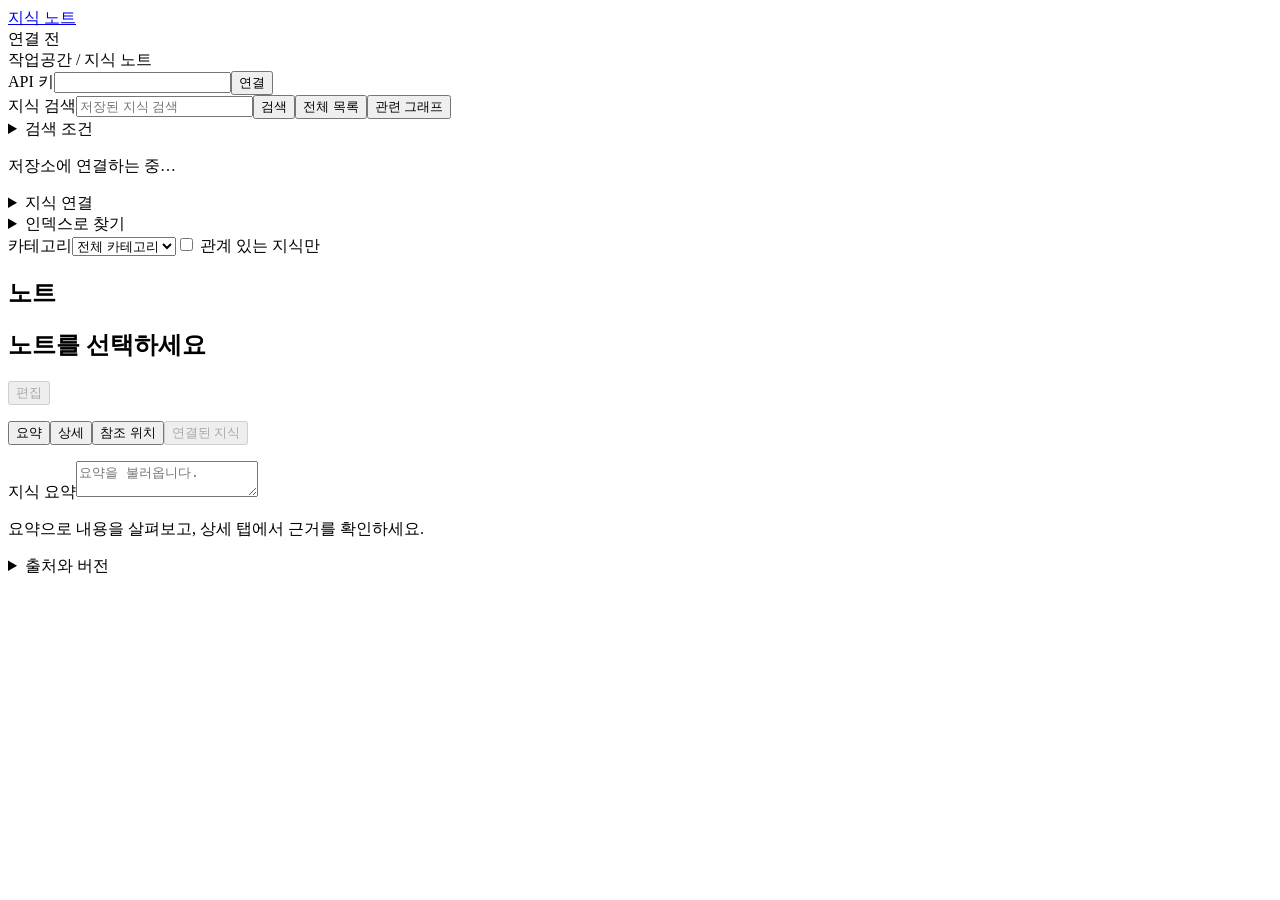
==== knowledge_app/static/index.html @ 1f32ef2a "Prepare Agent Knowledge for Oracle ADB public preview" ====
<!doctype html>
<html lang="ko">
<head><meta charset="utf-8"><meta name="viewport" content="width=device-width,initial-scale=1"><title>Agent Knowledge for Oracle ADB · 지식 노트</title><link rel="stylesheet" href="/knowledge-assets/common.css"><link rel="stylesheet" href="/knowledge-assets/style.css"><script defer src="/knowledge-assets/app.js"></script></head>
<body>
<header class="app-header"><a class="brand" href="/knowledge">지식 노트</a><div class="header-tools"><span id="connection">연결 전</span><div id="connected" hidden><button id="disconnect">로그아웃</button></div></div></header>
<main class="page-content">
<div class="breadcrumb">작업공간 / 지식 노트</div>
<form id="connect-form"><label for="token">API 키</label><input id="token" type="password" autocomplete="off" required><button>연결</button></form>
<form id="search-form" class="panel"><label class="sr-only" for="query">지식 검색</label><input id="query" type="search" maxlength="2000" placeholder="저장된 지식 검색"><button id="search-button" class="primary">검색</button><button id="browse" type="button">전체 목록</button><button id="search-graph" type="button">관련 그래프</button><details><summary>검색 조건</summary><div class="filters"><label>범위<input id="scope" placeholder="전체 · project:vector_knowledge" maxlength="108"></label><label>종류<select id="kind"><option value="">전체</option><option value="DOCUMENT">문서</option><option value="DECISION">결정</option><option value="PREFERENCE">선호</option><option value="FACT">사실</option><option value="PROCEDURE">절차</option><option value="EPISODE">경험</option></select></label></div></details></form>
<p id="status" role="status" aria-live="polite">저장소에 연결하는 중…</p>
<details id="graph-review-panel" class="panel"><summary>지식 연결</summary><p>근거를 검토한 관계는 자동으로 연결합니다. 잘못된 연결은 수정하거나 해제하세요. 대상이 모호한 경우만 확인을 기다립니다.</p><div class="index-controls"><button id="graph-proposals-load" type="button">전체 연결</button><button id="graph-proposals-note" type="button">선택한 노트 연결</button><button id="graph-runs-load" type="button">추출 처리 내역</button><button id="graph-extract-note" type="button">선택한 노트 추출</button></div><p id="graph-review-status" role="status"></p><div id="graph-proposals"></div><button id="graph-proposals-more" type="button" hidden>다음 연결</button></details>
<div class="workspace panel">
<aside aria-label="노트 목록"><details id="index-browser"><summary>인덱스로 찾기</summary><div class="index-controls"><button id="index-load">인덱스 목록</button><button id="unfiled">미분류 지식</button></div><div id="index-catalog"></div><button id="index-more" hidden>다음 인덱스</button></details><label for="category">카테고리</label><select id="category"><option value="">전체 카테고리</option></select><label class="relation-filter"><input id="has-relations" type="checkbox"> 관계 있는 지식만</label><div class="list-heading"><h2 id="results-title">노트</h2><span id="count"></span></div><button id="search-result-graph" hidden>검색 결과의 관계 보기</button><div id="results"></div><nav id="pagination" hidden aria-label="목록 페이지"><button id="previous">이전</button><span id="page-number"></span><button id="next">다음</button></nav></aside>
<section id="reader" aria-labelledby="reader-title"><div class="note-heading"><h2 id="reader-title">노트를 선택하세요</h2><span id="edit-origin" hidden></span><div class="actions"><button id="edit" disabled>편집</button><button id="cancel" hidden>취소</button><button id="save" class="primary" hidden>저장</button><button id="check-job" hidden>색인 상태 확인</button></div></div><p id="note-status" role="status" aria-live="polite"></p><div class="note-tabs" role="group" aria-label="노트 보기"><button id="show-summary" aria-pressed="true">요약</button><button id="show-source" aria-pressed="false">상세</button><button id="show-references" aria-pressed="false">참조 위치</button><button id="show-workflow" aria-pressed="false" disabled>연결된 지식 <span id="flow-count"></span></button></div><section id="summary-view"><p id="summary-kind"></p><label class="sr-only" for="reader-summary">지식 요약</label><textarea id="reader-summary" readonly maxlength="2000" placeholder="요약을 불러옵니다."></textarea><p class="flow-help">요약으로 내용을 살펴보고, 상세 탭에서 근거를 확인하세요.</p></section><section id="references-view" hidden><p id="reference-status"></p><h3>연결된 인덱스</h3><div id="reference-indexes"></div><button id="references-more" hidden>다음 연결</button><h3>원본 위치</h3><pre id="reference-sources"></pre><button id="download-original" disabled>원본 다운로드</button><p class="flow-help">로컬 파일은 기록된 머신에서 확인해야 합니다. 원본 위치의 접근 가능 여부는 자동 확인하지 않습니다.</p></section><div id="source-view" hidden><div class="editor-toolbar"><span id="line-count">0줄</span><label>들여쓰기 <select id="indent-size"><option value="2">2칸</option><option value="4" selected>4칸</option></select></label><label><input id="wrap-lines" type="checkbox" checked> 자동 줄바꿈</label><span>Tab / Shift+Tab · 들여쓰기</span></div><div class="code-editor wrapped"><pre id="line-numbers" aria-hidden="true">1</pre><label class="sr-only" for="reader-body">노트 원문</label><textarea id="reader-body" readonly spellcheck="false" placeholder="왼쪽 목록에서 노트를 선택하세요." wrap="soft"></textarea></div></div><section id="workflow-view" hidden aria-label="업무 흐름 그래프"><details id="graph-options"><summary>조회 조건 변경</summary><form id="graph-form" class="graph-filters"><label>조회 시점<select id="graph-time-mode"><option value="current">현재</option><option value="custom">과거 시점 지정</option></select></label><label>업무 기준 시점 (내 시간대)<input id="valid-at" type="datetime-local" step="1" disabled required></label><label>당시 기록 시점 (내 시간대)<input id="known-at" type="datetime-local" step="1" disabled required></label><label class="graph-scopes">프로젝트 범위<input id="graph-scopes" placeholder="비우면 내 전체 지식" maxlength="1100"></label><label><input id="include-undated" type="checkbox" checked> 시점 미상 포함</label><button>조회 조건 적용</button><button id="graph-reset" type="button">현재 정보로 초기화</button></form></details><p id="graph-context"></p><p id="workflow-status" role="status"></p><div id="workflow-canvas"></div><p class="flow-help">관계를 선택하면 적용 기간과 원문 근거를 볼 수 있습니다. 프로젝트 범위를 비우면 내 전체 지식을 조회합니다.</p><div id="workflow-relations" aria-label="업무 관계"></div><blockquote id="workflow-evidence" hidden></blockquote></section><details id="source-details"><summary>출처와 버전</summary><pre id="reader-meta"></pre></details></section>
</div></main></body></html>
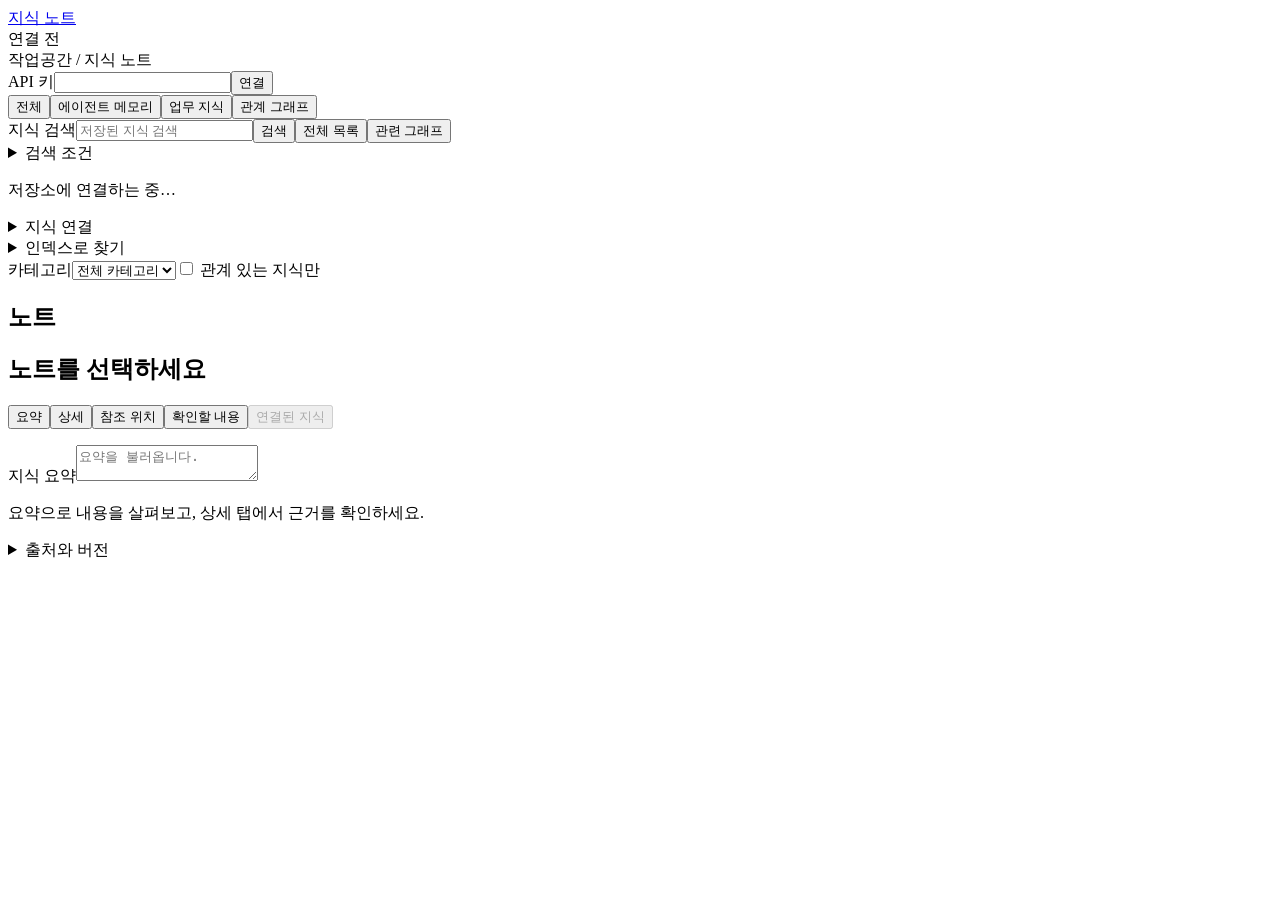
==== commit 81f5efc9: "feat: integrate Oracle agent memory with versioned evidence and graph retrieval" ====
--- a/knowledge_app/static/index.html
+++ b/knowledge_app/static/index.html
@@ -6,10 +6,15 @@
 <main class="page-content">
 <div class="breadcrumb">작업공간 / 지식 노트</div>
 <form id="connect-form"><label for="token">API 키</label><input id="token" type="password" autocomplete="off" required><button>연결</button></form>
+<nav id="store-tabs" class="note-tabs" aria-label="저장소 종류"><button data-store="all" aria-pressed="false">전체</button><button data-store="memory" aria-pressed="false">에이전트 메모리</button><button data-store="knowledge" aria-pressed="true">업무 지식</button><button data-store="graph" aria-pressed="false">관계 그래프</button></nav>
 <form id="search-form" class="panel"><label class="sr-only" for="query">지식 검색</label><input id="query" type="search" maxlength="2000" placeholder="저장된 지식 검색"><button id="search-button" class="primary">검색</button><button id="browse" type="button">전체 목록</button><button id="search-graph" type="button">관련 그래프</button><details><summary>검색 조건</summary><div class="filters"><label>범위<input id="scope" placeholder="전체 · project:vector_knowledge" maxlength="108"></label><label>종류<select id="kind"><option value="">전체</option><option value="DOCUMENT">문서</option><option value="DECISION">결정</option><option value="PREFERENCE">선호</option><option value="FACT">사실</option><option value="PROCEDURE">절차</option><option value="EPISODE">경험</option></select></label></div></details></form>
 <p id="status" role="status" aria-live="polite">저장소에 연결하는 중…</p>
-<details id="graph-review-panel" class="panel"><summary>지식 연결</summary><p>근거를 검토한 관계는 자동으로 연결합니다. 잘못된 연결은 수정하거나 해제하세요. 대상이 모호한 경우만 확인을 기다립니다.</p><div class="index-controls"><button id="graph-proposals-load" type="button">전체 연결</button><button id="graph-proposals-note" type="button">선택한 노트 연결</button><button id="graph-runs-load" type="button">추출 처리 내역</button><button id="graph-extract-note" type="button">선택한 노트 추출</button></div><p id="graph-review-status" role="status"></p><div id="graph-proposals"></div><button id="graph-proposals-more" type="button" hidden>다음 연결</button></details>
+<section id="memory-panel" class="panel" hidden aria-label="에이전트 메모리">
+<h2>에이전트 메모리</h2><p>경험·선호 기억 · 업무 지식과 별도 저장소 · 입력과 이름 변경은 MCP에서</p>
+<div class="filters"><label>에이전트<select id="memory-agent"><option value="">내 전체 에이전트</option></select></label><label>대화<select id="memory-thread"><option value="">내 전체 대화</option></select></label><label><input type="checkbox" id="memory-history">과거 기록 포함</label></div>
+<p id="memory-status" role="status"></p><div class="memory-workspace"><aside><div id="memory-results"></div><nav aria-label="메모리 페이지"><button id="memory-prev">이전</button><span id="memory-page"></span><button id="memory-next">다음</button></nav></aside><article><h3 id="memory-title">메모리를 선택하세요</h3><pre id="memory-meta"></pre><pre id="memory-body"></pre><h3>근거 지식</h3><p id="memory-evidence-status" role="status"></p><div id="memory-evidence"></div><button id="memory-evidence-more" hidden>다음 근거</button><h3>기억 간 관계</h3><p id="memory-graph-status" role="status"></p><div id="memory-graph"></div><div id="memory-edges"></div></article></div></section>
+<details id="graph-review-panel" class="panel"><summary>지식 연결</summary><p>관계와 처리 내역을 조회합니다. 저장·수정·관계 검토는 Codex·Claude의 MCP 도구로 진행합니다.</p><div class="index-controls"><button id="graph-proposals-load" type="button">전체 연결</button><button id="graph-proposals-note" type="button">선택한 노트 연결</button><button id="graph-runs-load" type="button">추출 처리 내역</button><button id="graph-extract-note" type="button" hidden>선택한 노트 추출</button></div><p id="graph-review-status" role="status"></p><div id="graph-proposals"></div><button id="graph-proposals-more" type="button" hidden>다음 연결</button></details>
 <div class="workspace panel">
 <aside aria-label="노트 목록"><details id="index-browser"><summary>인덱스로 찾기</summary><div class="index-controls"><button id="index-load">인덱스 목록</button><button id="unfiled">미분류 지식</button></div><div id="index-catalog"></div><button id="index-more" hidden>다음 인덱스</button></details><label for="category">카테고리</label><select id="category"><option value="">전체 카테고리</option></select><label class="relation-filter"><input id="has-relations" type="checkbox"> 관계 있는 지식만</label><div class="list-heading"><h2 id="results-title">노트</h2><span id="count"></span></div><button id="search-result-graph" hidden>검색 결과의 관계 보기</button><div id="results"></div><nav id="pagination" hidden aria-label="목록 페이지"><button id="previous">이전</button><span id="page-number"></span><button id="next">다음</button></nav></aside>
-<section id="reader" aria-labelledby="reader-title"><div class="note-heading"><h2 id="reader-title">노트를 선택하세요</h2><span id="edit-origin" hidden></span><div class="actions"><button id="edit" disabled>편집</button><button id="cancel" hidden>취소</button><button id="save" class="primary" hidden>저장</button><button id="check-job" hidden>색인 상태 확인</button></div></div><p id="note-status" role="status" aria-live="polite"></p><div class="note-tabs" role="group" aria-label="노트 보기"><button id="show-summary" aria-pressed="true">요약</button><button id="show-source" aria-pressed="false">상세</button><button id="show-references" aria-pressed="false">참조 위치</button><button id="show-workflow" aria-pressed="false" disabled>연결된 지식 <span id="flow-count"></span></button></div><section id="summary-view"><p id="summary-kind"></p><label class="sr-only" for="reader-summary">지식 요약</label><textarea id="reader-summary" readonly maxlength="2000" placeholder="요약을 불러옵니다."></textarea><p class="flow-help">요약으로 내용을 살펴보고, 상세 탭에서 근거를 확인하세요.</p></section><section id="references-view" hidden><p id="reference-status"></p><h3>연결된 인덱스</h3><div id="reference-indexes"></div><button id="references-more" hidden>다음 연결</button><h3>원본 위치</h3><pre id="reference-sources"></pre><button id="download-original" disabled>원본 다운로드</button><p class="flow-help">로컬 파일은 기록된 머신에서 확인해야 합니다. 원본 위치의 접근 가능 여부는 자동 확인하지 않습니다.</p></section><div id="source-view" hidden><div class="editor-toolbar"><span id="line-count">0줄</span><label>들여쓰기 <select id="indent-size"><option value="2">2칸</option><option value="4" selected>4칸</option></select></label><label><input id="wrap-lines" type="checkbox" checked> 자동 줄바꿈</label><span>Tab / Shift+Tab · 들여쓰기</span></div><div class="code-editor wrapped"><pre id="line-numbers" aria-hidden="true">1</pre><label class="sr-only" for="reader-body">노트 원문</label><textarea id="reader-body" readonly spellcheck="false" placeholder="왼쪽 목록에서 노트를 선택하세요." wrap="soft"></textarea></div></div><section id="workflow-view" hidden aria-label="업무 흐름 그래프"><details id="graph-options"><summary>조회 조건 변경</summary><form id="graph-form" class="graph-filters"><label>조회 시점<select id="graph-time-mode"><option value="current">현재</option><option value="custom">과거 시점 지정</option></select></label><label>업무 기준 시점 (내 시간대)<input id="valid-at" type="datetime-local" step="1" disabled required></label><label>당시 기록 시점 (내 시간대)<input id="known-at" type="datetime-local" step="1" disabled required></label><label class="graph-scopes">프로젝트 범위<input id="graph-scopes" placeholder="비우면 내 전체 지식" maxlength="1100"></label><label><input id="include-undated" type="checkbox" checked> 시점 미상 포함</label><button>조회 조건 적용</button><button id="graph-reset" type="button">현재 정보로 초기화</button></form></details><p id="graph-context"></p><p id="workflow-status" role="status"></p><div id="workflow-canvas"></div><p class="flow-help">관계를 선택하면 적용 기간과 원문 근거를 볼 수 있습니다. 프로젝트 범위를 비우면 내 전체 지식을 조회합니다.</p><div id="workflow-relations" aria-label="업무 관계"></div><blockquote id="workflow-evidence" hidden></blockquote></section><details id="source-details"><summary>출처와 버전</summary><pre id="reader-meta"></pre></details></section>
+<section id="reader" aria-labelledby="reader-title"><div class="note-heading"><h2 id="reader-title">노트를 선택하세요</h2><span id="edit-origin" hidden></span><div class="actions"><button id="edit" disabled hidden>편집</button><button id="cancel" hidden>취소</button><button id="save" class="primary" hidden>저장</button><button id="check-job" hidden>색인 상태 확인</button></div></div><p id="note-status" role="status" aria-live="polite"></p><div class="note-tabs" role="group" aria-label="노트 보기"><button id="show-summary" aria-pressed="true">요약</button><button id="show-source" aria-pressed="false">상세</button><button id="show-references" aria-pressed="false">참조 위치</button><button id="show-capture" aria-pressed="false">확인할 내용 <span id="capture-count"></span></button><button id="show-workflow" aria-pressed="false" disabled>연결된 지식 <span id="flow-count"></span></button></div><section id="summary-view"><p id="summary-kind"></p><label class="sr-only" for="reader-summary">지식 요약</label><textarea id="reader-summary" readonly maxlength="2000" placeholder="요약을 불러옵니다."></textarea><p class="flow-help">요약으로 내용을 살펴보고, 상세 탭에서 근거를 확인하세요.</p></section><section id="references-view" hidden><p id="reference-status"></p><h3>연결된 인덱스</h3><div id="reference-indexes"></div><button id="references-more" hidden>다음 연결</button><h3>관련 에이전트 메모리</h3><p id="note-memory-status"></p><div id="note-memories"></div><button id="note-memories-more" hidden>다음 기억</button><h3>원본 위치</h3><pre id="reference-sources"></pre><button id="download-original" disabled>원본 다운로드</button><p class="flow-help">로컬 파일은 기록된 머신에서 확인해야 합니다. 원본 위치의 접근 가능 여부는 자동 확인하지 않습니다.</p></section><div id="source-view" hidden><div class="editor-toolbar"><span id="line-count">0줄</span><label>들여쓰기 <select id="indent-size"><option value="2">2칸</option><option value="4" selected>4칸</option></select></label><label><input id="wrap-lines" type="checkbox" checked> 자동 줄바꿈</label><span>Tab / Shift+Tab · 들여쓰기</span></div><div class="code-editor wrapped"><pre id="line-numbers" aria-hidden="true">1</pre><label class="sr-only" for="reader-body">노트 원문</label><textarea id="reader-body" readonly spellcheck="false" placeholder="왼쪽 목록에서 노트를 선택하세요." wrap="soft"></textarea></div></div><section id="workflow-view" hidden aria-label="업무 흐름 그래프"><details id="graph-options"><summary>조회 조건 변경</summary><form id="graph-form" class="graph-filters"><label>조회 시점<select id="graph-time-mode"><option value="current">현재</option><option value="custom">과거 시점 지정</option></select></label><label>업무 기준 시점 (내 시간대)<input id="valid-at" type="datetime-local" step="1" disabled required></label><label>당시 기록 시점 (내 시간대)<input id="known-at" type="datetime-local" step="1" disabled required></label><label class="graph-scopes">프로젝트 범위<input id="graph-scopes" placeholder="비우면 내 전체 지식" maxlength="1100"></label><label><input id="include-undated" type="checkbox" checked> 시점 미상 포함</label><button>조회 조건 적용</button><button id="graph-reset" type="button">현재 정보로 초기화</button></form></details><p id="graph-context"></p><p id="workflow-status" role="status"></p><div id="workflow-canvas"></div><p class="flow-help">관계를 선택하면 적용 기간과 원문 근거를 볼 수 있습니다. 프로젝트 범위를 비우면 내 전체 지식을 조회합니다.</p><div id="workflow-relations" aria-label="업무 관계"></div><blockquote id="workflow-evidence" hidden></blockquote></section><section id="capture-view" hidden aria-label="지식 수집 질문과 답변"><p id="capture-status" role="status" aria-live="polite"></p><p class="flow-help">조회 전용입니다. 질문에 대한 답변과 지식 변경은 Codex·Claude에서 MCP로 진행하세요.</p><div id="capture-content"></div><button id="capture-refresh" type="button">다시 확인</button></section><details id="source-details"><summary>출처와 버전</summary><pre id="reader-meta"></pre></details></section>
 </div></main></body></html>
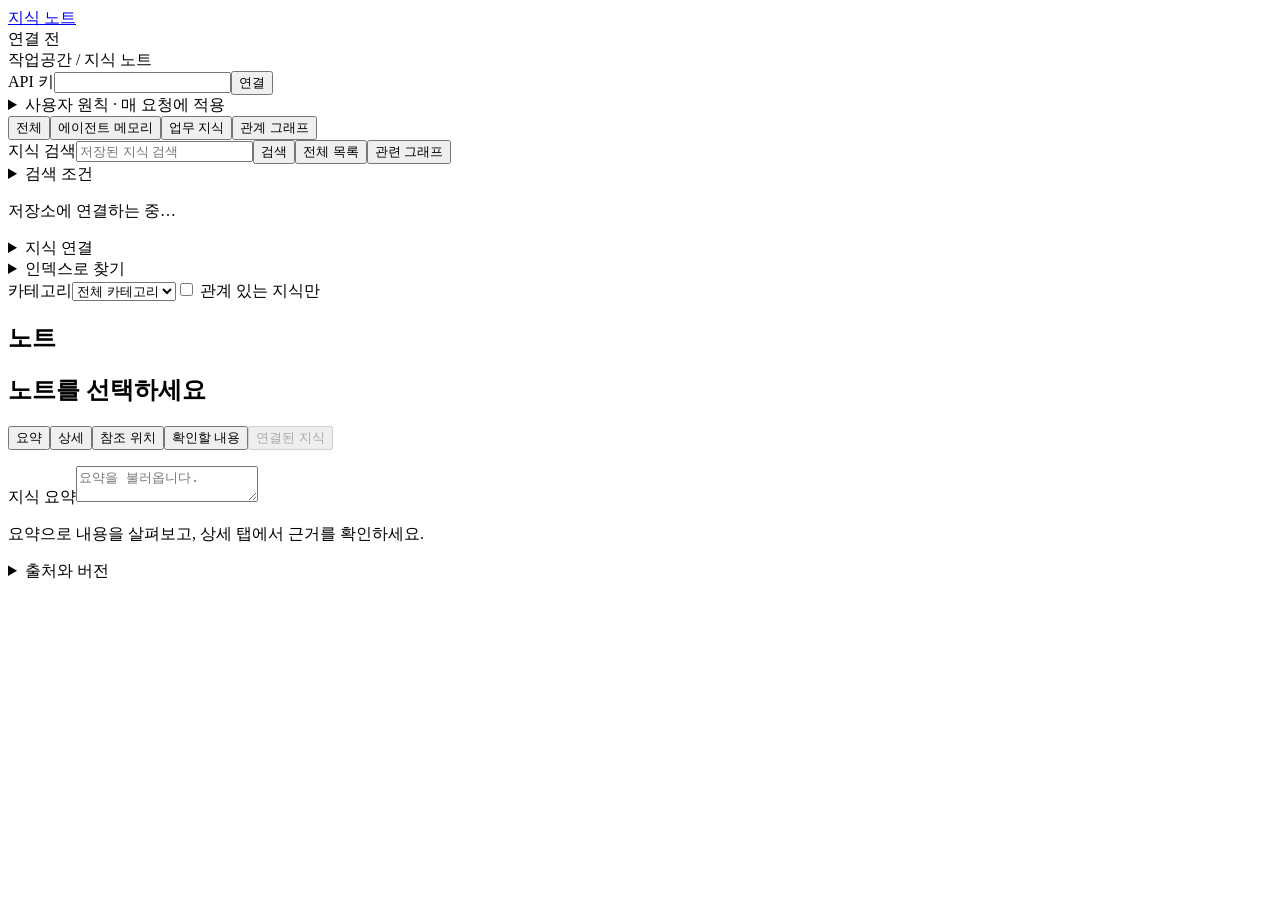
==== commit 063a9cc4: "feat: manage approved user principles and inject them on every memory hook" ====
--- a/knowledge_app/static/index.html
+++ b/knowledge_app/static/index.html
@@ -6,6 +6,16 @@
 <main class="page-content">
 <div class="breadcrumb">작업공간 / 지식 노트</div>
 <form id="connect-form"><label for="token">API 키</label><input id="token" type="password" autocomplete="off" required><button>연결</button></form>
+<details id="principles-panel" class="panel"><summary>사용자 원칙 · 매 요청에 적용</summary>
+<p>기억 검색과 별도로 항상 전달할 원칙입니다. 변경 후 ‘승인하고 적용’을 누르세요. 모델의 준수를 보장하거나 시스템 지침을 대체하지 않습니다.</p>
+<div class="index-controls"><button id="principles-load" type="button">저장된 원칙 불러오기</button><button id="principles-defaults" type="button">기본 6개 초안 추가</button><button id="principles-add" type="button">직접 추가</button></div>
+<label>추천 원칙<select id="principles-suggestion"><option value="facts">확인 수준 구분</option><option value="context">기존 맥락 유지</option><option value="verify">완료 확인</option></select></label><button id="principles-suggest" type="button">선택한 추천을 초안에 추가</button>
+<p id="principles-status" role="status"></p><div id="principles-rules"></div>
+<label>변경 이유<input id="principles-note" maxlength="500" placeholder="무엇을 바꿨는지 적어 주세요"></label>
+<button id="principles-save" type="button" disabled>승인하고 적용</button>
+<details><summary>적용 문구 미리보기</summary><label>프로젝트 범위<input id="principles-preview-scope" placeholder="project:example"></label><pre id="principles-preview"></pre></details>
+<details><summary>변경 이력</summary><button id="principles-history-load" type="button">이력 불러오기</button><div id="principles-history"></div><button id="principles-history-more" type="button" hidden>다음 이력</button></details>
+</details>
 <nav id="store-tabs" class="note-tabs" aria-label="저장소 종류"><button data-store="all" aria-pressed="false">전체</button><button data-store="memory" aria-pressed="false">에이전트 메모리</button><button data-store="knowledge" aria-pressed="true">업무 지식</button><button data-store="graph" aria-pressed="false">관계 그래프</button></nav>
 <form id="search-form" class="panel"><label class="sr-only" for="query">지식 검색</label><input id="query" type="search" maxlength="2000" placeholder="저장된 지식 검색"><button id="search-button" class="primary">검색</button><button id="browse" type="button">전체 목록</button><button id="search-graph" type="button">관련 그래프</button><details><summary>검색 조건</summary><div class="filters"><label>범위<input id="scope" placeholder="전체 · project:vector_knowledge" maxlength="108"></label><label>종류<select id="kind"><option value="">전체</option><option value="DOCUMENT">문서</option><option value="DECISION">결정</option><option value="PREFERENCE">선호</option><option value="FACT">사실</option><option value="PROCEDURE">절차</option><option value="EPISODE">경험</option></select></label></div></details></form>
 <p id="status" role="status" aria-live="polite">저장소에 연결하는 중…</p>
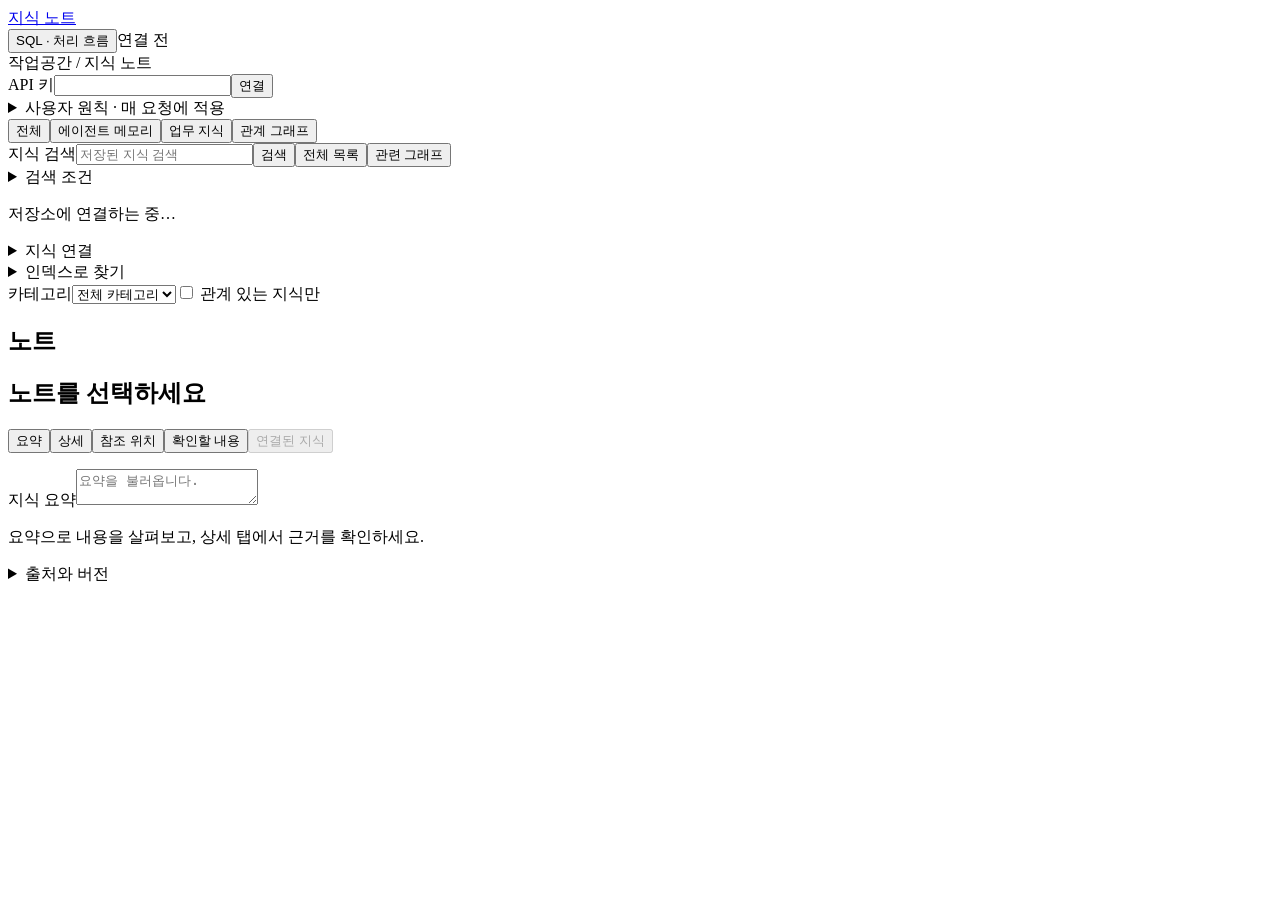
==== commit 8c715aae: "feat: explain SQL and operation boundaries in notes web UI" ====
--- a/knowledge_app/static/index.html
+++ b/knowledge_app/static/index.html
@@ -2,7 +2,7 @@
 <html lang="ko">
 <head><meta charset="utf-8"><meta name="viewport" content="width=device-width,initial-scale=1"><title>Agent Knowledge for Oracle ADB · 지식 노트</title><link rel="stylesheet" href="/knowledge-assets/common.css"><link rel="stylesheet" href="/knowledge-assets/style.css"><script defer src="/knowledge-assets/app.js"></script></head>
 <body>
-<header class="app-header"><a class="brand" href="/knowledge">지식 노트</a><div class="header-tools"><span id="connection">연결 전</span><div id="connected" hidden><button id="disconnect">로그아웃</button></div></div></header>
+<header class="app-header"><a class="brand" href="/knowledge">지식 노트</a><div class="header-tools"><button id="sql-guide-toggle" type="button" aria-expanded="false" aria-controls="sql-guide">SQL · 처리 흐름</button><span id="connection">연결 전</span><div id="connected" hidden><button id="disconnect">로그아웃</button></div></div></header>
 <main class="page-content">
 <div class="breadcrumb">작업공간 / 지식 노트</div>
 <form id="connect-form"><label for="token">API 키</label><input id="token" type="password" autocomplete="off" required><button>연결</button></form>
@@ -16,6 +16,115 @@
 <details><summary>적용 문구 미리보기</summary><label>프로젝트 범위<input id="principles-preview-scope" placeholder="project:example"></label><pre id="principles-preview"></pre></details>
 <details><summary>변경 이력</summary><button id="principles-history-load" type="button">이력 불러오기</button><div id="principles-history"></div><button id="principles-history-more" type="button" hidden>다음 이력</button></details>
 </details>
+<section id="sql-guide" class="panel sql-guide" hidden aria-labelledby="sql-guide-title">
+<h2 id="sql-guide-title">SQL · 처리 흐름</h2>
+<p>각 기능이 어디에서 실행되고 무엇을 저장·조회하는지 설명합니다. SQL은 설명용 예제이며 방금 실행한 요청의 SQL 로그가 아닙니다. 이 화면은 SQL을 실행하지 않습니다.</p>
+<p>SQL은 권한 있는 DB 도구(SQLcl·Database Actions 등)에서 바인드 값을 지정해 사용합니다. DB 직접 접근에는 앱의 사용자 인증이 자동 적용되지 않습니다. 실제 사용자 ID·비밀번호·벡터를 이 안내에 표시하지 않습니다.</p>
+<details><summary>업무 지식 · 목록과 원문 조회</summary><p>Oracle에서 실행하는 설명용 SQL입니다. :owner_id는 앱이 인증 주체에서 계산한 소유자 ID이며 API 키나 DB 사용자명이 아닙니다. :scope는 project:example 같은 범위입니다.</p><pre><code>SELECT i.id, i.title, i.scope, r.id AS revision_id,
+       r.summary_text, r.content_text
+FROM vk_item i
+JOIN vk_revision r
+  ON r.id = i.active_revision_id AND r.owner_id = i.owner_id
+WHERE i.owner_id = :owner_id AND i.scope = :scope
+  AND i.lifecycle_status = &#x27;ACTIVE&#x27;
+ORDER BY i.created_at DESC
+FETCH FIRST 20 ROWS ONLY;</code></pre><p class="flow-help">구현 근거: knowledge_app/models.py · repository.py</p></details>
+<details><summary>업무 지식 · 벡터 검색</summary><p>API/임베딩 서버가 질의를 벡터로 만든 뒤 Oracle이 거리를 계산합니다. :query_vector는 같은 임베딩 프로필의 VECTOR 바인드입니다. 아래는 벡터 후보 조회만 보여줍니다. 실제 하이브리드 검색은 키워드 후보도 조회하고 API에서 순위를 합칩니다. Oracle Text/BM25가 아닙니다.</p><pre><code>SELECT i.id, i.title, c.id AS chunk_id,
+       VECTOR_DISTANCE(c.embedding, :query_vector, COSINE) AS distance
+FROM vk_chunk c
+JOIN vk_revision r ON r.id = c.revision_id AND r.owner_id = c.owner_id
+JOIN vk_item i ON i.id = r.item_id AND i.owner_id = r.owner_id
+WHERE c.owner_id = :owner_id AND c.profile_id = :profile_id
+  AND i.active_revision_id = r.id AND i.lifecycle_status = &#x27;ACTIVE&#x27;
+  AND i.scope = :scope
+ORDER BY distance, c.id
+FETCH FIRST 100 ROWS ONLY;
+
+-- MCP 호출 예시 (SQL이 아닙니다)
+knowledge_recall(request={&quot;text&quot;:&quot;배포 절차&quot;, &quot;scopes&quot;:[&quot;project:example&quot;], &quot;top_k&quot;:5})</code></pre><p class="flow-help">구현 근거: knowledge_app/repository.py:candidates · embedding.py · navigation.py</p></details>
+<details><summary>업무 지식 · 저장과 변경</summary><p>Codex·Claude가 저장 대상을 선택하고 MCP → API로 요청합니다. API는 원문·버전·작업을 기록하고 워커가 청크와 벡터를 저장합니다. QUEUED는 접수이며 READY를 확인해야 합니다. 직접 INSERT 한 번으로 이 흐름을 대신할 수 없습니다.</p><pre><code># MCP 호출 예시 — 실행하면 데이터가 저장됩니다
+knowledge_save(title=&quot;배포 절차&quot;, text=&quot;확인한 원문 내용&quot;,
+  scope=&quot;project:example&quot;, memory_kind=&quot;PROCEDURE&quot;,
+  idempotency_key=&quot;example-deploy-v1&quot;)
+knowledge_job_status(job_id=&quot;&lt;반환된 job_id&gt;&quot;)
+
+# 수정 전 knowledge_get_content / knowledge_history로 원문과 버전 확인
+knowledge_revise(knowledge_id=&quot;&lt;지식 ID&gt;&quot;,
+  expected_revision_id=&quot;&lt;최신 버전 ID&gt;&quot;,
+  text=&quot;기존 유효 내용까지 포함한 전체 수정 원문&quot;, change_note=&quot;변경 이유&quot;)
+
+API: POST /api/v1/knowledge
+Oracle: vk_item → vk_revision → vk_job
+임베딩 워커: 원문 청크 → 임베딩 → vk_chunk
+이력: 원문 버전 보존 + 설정된 변경 추적/후속 검토</code></pre><p class="flow-help">구현 근거: knowledge_app/mcp_server.py · service.py · worker.py · migrations/</p></details>
+<details><summary>에이전트 메모리 · SQL 조회</summary><p>SQL로 조회할 수 있습니다. 아래 AKMEMORY는 AGENT_MEMORY_STORE_ID=AKMEMORY인 설치 예입니다. 다른 설치는 접두사를 확인하세요. :owner_id는 앱의 인증 소유자 ID입니다. 상태를 임의로 현재 사실로 해석하지 않도록 함께 표시합니다.</p><pre><code>SELECT record_id, memory_type, content, status,
+       JSON_VALUE(metadata, &#x27;$.title&#x27;) AS title,
+       JSON_VALUE(metadata, &#x27;$.scope&#x27;) AS scope,
+       agent_id, thread_id, created_at
+FROM AKMEMORY_MEMORY
+WHERE user_id = :owner_id
+ORDER BY created_at DESC
+FETCH FIRST 20 ROWS ONLY;
+
+SELECT relation_id, source_memory_id, relation_type, target_memory_id
+FROM AKMEMORY_MEMORY_LINK
+WHERE source_memory_user_id = :owner_id
+  AND target_memory_user_id = :owner_id
+FETCH FIRST 50 ROWS ONLY;
+
+-- 벡터는 AKMEMORY_RECORD_CHUNKS.EMBEDDING에 있습니다.
+-- 객체 구조 확인 (앱 스키마로 접속)
+SELECT table_name, column_name, data_type
+FROM user_tab_columns
+WHERE table_name LIKE &#x27;AKMEMORY%&#x27;
+ORDER BY table_name, column_id;</code></pre><p class="flow-help">구현 근거: Oracle Agent Memory 26.8.0 운영 스키마 확인 · agent_memory_repository.py</p></details>
+<details><summary>에이전트 메모리 · 저장과 검색 호출</summary><p>MCP → API → Oracle Agent Memory → Oracle 순서입니다. API가 연결한 임베딩 모델을 Agent Memory도 사용합니다. SDK는 구현 라이브러리이고 저장 장소는 Oracle입니다. SQL DML 자체는 DB 권한으로 가능하지만 본문만 수정하면 임베딩·관계·앱 근거가 어긋날 수 있습니다. 현재 앱은 본문 수정·삭제 도구를 제공하지 않습니다.</p><pre><code># MCP: memory_save(memory=...) / memory_search(request=...)
+# 아래는 API 내부 Python 호출의 핵심 발췌이며 독립 실행 예제는 아닙니다.
+client.add_memory(text, memory_type=memory_type,
+  memory_id=record_id, user_id=owner_id, metadata=metadata,
+  autonomous_linking=False)
+client.search(query, user_id=owner_id,
+  max_results=100, record_types=record_types,
+  include_invalid_results=False, num_hops=0)
+
+Oracle 객체:
+AKMEMORY_MEMORY        기억 본문·상태·메타데이터
+AKMEMORY_RECORD_CHUNKS 청크·임베딩
+AKMEMORY_MEMORY_LINK   기억 간 관계
+vk_memory_evidence    업무 지식의 정확한 원문 버전과 연결</code></pre><p class="flow-help">구현 근거: knowledge_app/agent_memory_service.py · agent_memory_repository.py</p></details>
+<details><summary>업무 관계 · SQL Property Graph와 RDF</summary><p>업무 관계 기준은 vk_g_* 테이블입니다. Property Graph는 그 테이블의 View 위에서 후보를 찾습니다. 아래 SQL 결과만으로 현재 유효한 관계를 확정하지 않습니다. API가 소유권·범위·업무/기록 시점·원문 근거와 RDF 표현을 추가 확인합니다. Agent Memory의 기억 관계 그래프와 별개입니다.</p><pre><code>SELECT version_id, source_id, target_id
+FROM GRAPH_TABLE (VK_KNOWLEDGE_GRAPH
+  MATCH (s IS entity)-[e IS relation]-&gt;(t IS entity)
+  WHERE e.owner_id = :owner_id
+  COLUMNS (e.id AS version_id, s.id AS source_id, t.id AS target_id)
+)
+WHERE source_id = :entity_id OR target_id = :entity_id;
+
+-- RDF: :g는 해당 소유자·관계 버전으로 만든 정확한 named graph 식별자
+SELECT t.TRIPLE.GET_SUBJECT(USER,&#x27;VK_FLOW_RDF&#x27;) AS subject,
+       t.TRIPLE.GET_PROPERTY(USER,&#x27;VK_FLOW_RDF&#x27;) AS predicate,
+       t.TRIPLE.GET_OBJ_VALUE(USER,&#x27;VK_FLOW_RDF&#x27;) AS object_value
+FROM &quot;VK_FLOW_RDF#RDFT_VK_SHARED&quot; t
+WHERE t.TRIPLE.GET_MODEL(USER,&#x27;VK_FLOW_RDF&#x27;) = :g
+FETCH FIRST 301 ROWS ONLY;
+
+-- 관계 등록은 MCP knowledge_graph_assert(assertion=...) 사용
+-- API가 기준 테이블과 RDF를 함께 기록합니다.
+-- 초기화: python -m scripts.prepare_knowledge_rdf
+-- 선택적 Graph 생성: python -m scripts.setup_property_graph --apply</code></pre><p class="flow-help">구현 근거: knowledge_app/graph_repository.py · shared_rdf.py · docs/guides/oracle-graph-examples.md</p></details>
+<details><summary>사용자 원칙 · 항상 읽는 설정</summary><p>원칙은 벡터 검색 결과가 아니라 사용자 승인 설정입니다. 프롬프트 훅 → API가 범위에 맞는 원칙을 읽습니다. 웹에서 승인 저장하면 버전 검사와 이력 저장을 함께 수행합니다.</p><pre><code>SELECT version, rules_json, updated_at
+FROM vk_principle_bundle
+WHERE owner_id = :owner_id;
+
+SELECT version, change_note, created_at
+FROM vk_principle_revision
+WHERE owner_id = :owner_id
+ORDER BY version DESC;
+
+GET  /api/v1/principles          현재 설정
+PUT  /api/v1/principles          승인된 변경 + expected_version
+POST /api/v1/principles/resolve  요청 범위에 맞는 활성 원칙
+GET  /api/v1/principles/history  변경 이력</code></pre><p class="flow-help">구현 근거: knowledge_app/principles.py · scripts/memory_prompt_hook.py</p></details></section>
 <nav id="store-tabs" class="note-tabs" aria-label="저장소 종류"><button data-store="all" aria-pressed="false">전체</button><button data-store="memory" aria-pressed="false">에이전트 메모리</button><button data-store="knowledge" aria-pressed="true">업무 지식</button><button data-store="graph" aria-pressed="false">관계 그래프</button></nav>
 <form id="search-form" class="panel"><label class="sr-only" for="query">지식 검색</label><input id="query" type="search" maxlength="2000" placeholder="저장된 지식 검색"><button id="search-button" class="primary">검색</button><button id="browse" type="button">전체 목록</button><button id="search-graph" type="button">관련 그래프</button><details><summary>검색 조건</summary><div class="filters"><label>범위<input id="scope" placeholder="전체 · project:vector_knowledge" maxlength="108"></label><label>종류<select id="kind"><option value="">전체</option><option value="DOCUMENT">문서</option><option value="DECISION">결정</option><option value="PREFERENCE">선호</option><option value="FACT">사실</option><option value="PROCEDURE">절차</option><option value="EPISODE">경험</option></select></label></div></details></form>
 <p id="status" role="status" aria-live="polite">저장소에 연결하는 중…</p>
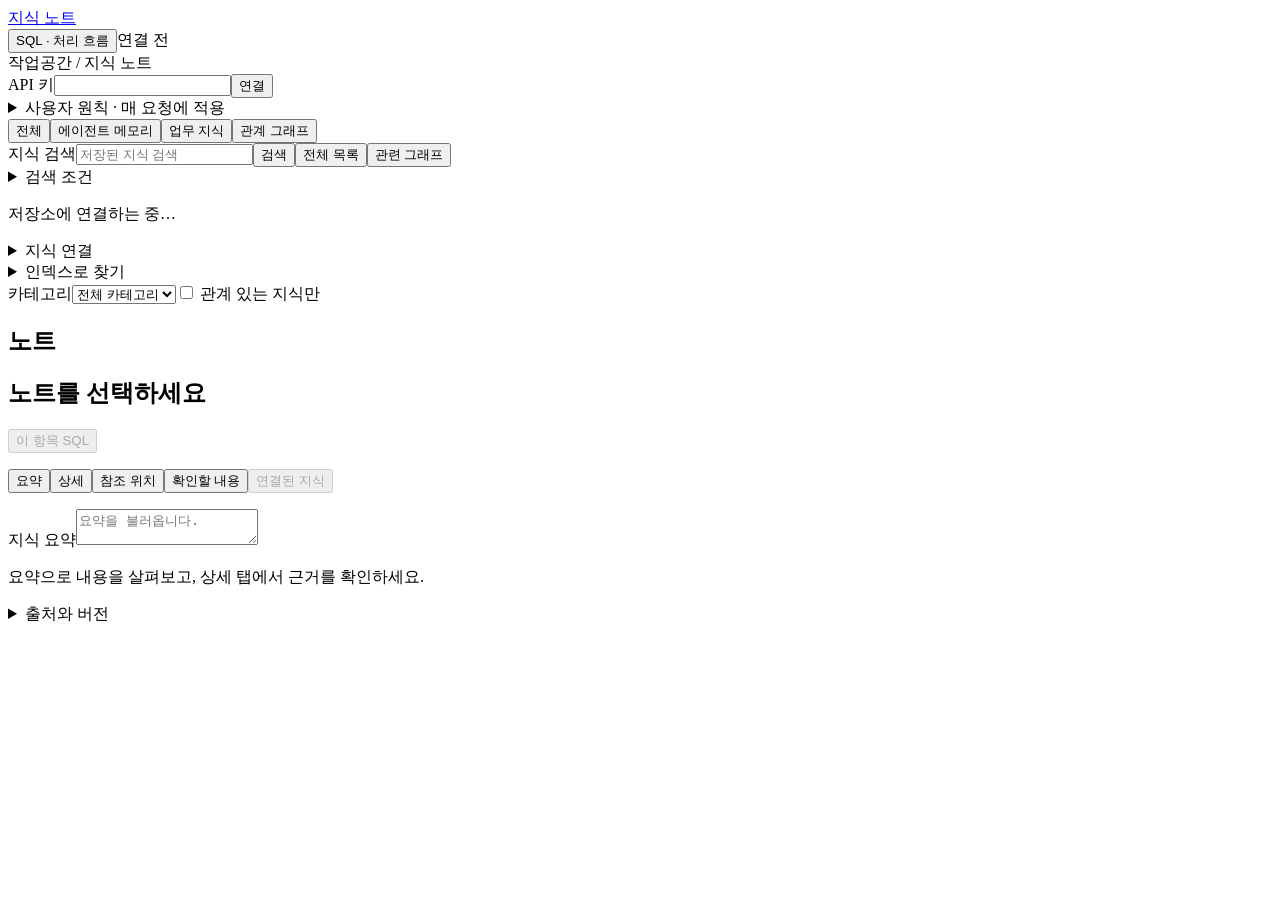
==== commit 01b7b890: "feat: export SQL for selected knowledge and agent memories" ====
--- a/knowledge_app/static/index.html
+++ b/knowledge_app/static/index.html
@@ -18,6 +18,7 @@
 </details>
 <section id="sql-guide" class="panel sql-guide" hidden aria-labelledby="sql-guide-title">
 <h2 id="sql-guide-title">SQL · 처리 흐름</h2>
+<section aria-labelledby="sql-selected-title"><h3 id="sql-selected-title">선택한 항목 SQL</h3><p id="sql-selected-label">노트나 메모리를 선택하고 ‘이 항목 SQL’을 누르세요.</p><p>SQLcl / SQL*Plus에서 앱 스키마로 실행하는 읽기 전용 스크립트입니다. owner_id는 API 키가 아닌 인증 소유자 ID를 직접 지정해야 합니다. Agent Memory 접두사는 기본 AKMEMORY이며 설치 설정에 맞게 바꾸세요.</p><label for="sql-selected-code">조회 스크립트</label><textarea id="sql-selected-code" readonly spellcheck="false" rows="12" placeholder="선택한 항목이 없습니다."></textarea><div class="actions"><button id="sql-selected-copy" type="button" disabled>SQL 복사</button><button id="sql-selected-download" type="button" disabled>SQL 다운로드</button></div><p id="sql-selected-status" role="status" aria-live="polite"></p></section>
 <p>각 기능이 어디에서 실행되고 무엇을 저장·조회하는지 설명합니다. SQL은 설명용 예제이며 방금 실행한 요청의 SQL 로그가 아닙니다. 이 화면은 SQL을 실행하지 않습니다.</p>
 <p>SQL은 권한 있는 DB 도구(SQLcl·Database Actions 등)에서 바인드 값을 지정해 사용합니다. DB 직접 접근에는 앱의 사용자 인증이 자동 적용되지 않습니다. 실제 사용자 ID·비밀번호·벡터를 이 안내에 표시하지 않습니다.</p>
 <details><summary>업무 지식 · 목록과 원문 조회</summary><p>Oracle에서 실행하는 설명용 SQL입니다. :owner_id는 앱이 인증 주체에서 계산한 소유자 ID이며 API 키나 DB 사용자명이 아닙니다. :scope는 project:example 같은 범위입니다.</p><pre><code>SELECT i.id, i.title, i.scope, r.id AS revision_id,
@@ -131,9 +132,9 @@
 <section id="memory-panel" class="panel" hidden aria-label="에이전트 메모리">
 <h2>에이전트 메모리</h2><p>경험·선호 기억 · 업무 지식과 별도 저장소 · 입력과 이름 변경은 MCP에서</p>
 <div class="filters"><label>에이전트<select id="memory-agent"><option value="">내 전체 에이전트</option></select></label><label>대화<select id="memory-thread"><option value="">내 전체 대화</option></select></label><label><input type="checkbox" id="memory-history">과거 기록 포함</label></div>
-<p id="memory-status" role="status"></p><div class="memory-workspace"><aside><div id="memory-results"></div><nav aria-label="메모리 페이지"><button id="memory-prev">이전</button><span id="memory-page"></span><button id="memory-next">다음</button></nav></aside><article><h3 id="memory-title">메모리를 선택하세요</h3><pre id="memory-meta"></pre><pre id="memory-body"></pre><h3>근거 지식</h3><p id="memory-evidence-status" role="status"></p><div id="memory-evidence"></div><button id="memory-evidence-more" hidden>다음 근거</button><h3>기억 간 관계</h3><p id="memory-graph-status" role="status"></p><div id="memory-graph"></div><div id="memory-edges"></div></article></div></section>
+<p id="memory-status" role="status"></p><div class="memory-workspace"><aside><div id="memory-results"></div><nav aria-label="메모리 페이지"><button id="memory-prev">이전</button><span id="memory-page"></span><button id="memory-next">다음</button></nav></aside><article><button id="memory-sql" type="button" disabled>이 항목 SQL</button><h3 id="memory-title">메모리를 선택하세요</h3><pre id="memory-meta"></pre><pre id="memory-body"></pre><h3>근거 지식</h3><p id="memory-evidence-status" role="status"></p><div id="memory-evidence"></div><button id="memory-evidence-more" hidden>다음 근거</button><h3>기억 간 관계</h3><p id="memory-graph-status" role="status"></p><div id="memory-graph"></div><div id="memory-edges"></div></article></div></section>
 <details id="graph-review-panel" class="panel"><summary>지식 연결</summary><p>관계와 처리 내역을 조회합니다. 저장·수정·관계 검토는 Codex·Claude의 MCP 도구로 진행합니다.</p><div class="index-controls"><button id="graph-proposals-load" type="button">전체 연결</button><button id="graph-proposals-note" type="button">선택한 노트 연결</button><button id="graph-runs-load" type="button">추출 처리 내역</button><button id="graph-extract-note" type="button" hidden>선택한 노트 추출</button></div><p id="graph-review-status" role="status"></p><div id="graph-proposals"></div><button id="graph-proposals-more" type="button" hidden>다음 연결</button></details>
 <div class="workspace panel">
 <aside aria-label="노트 목록"><details id="index-browser"><summary>인덱스로 찾기</summary><div class="index-controls"><button id="index-load">인덱스 목록</button><button id="unfiled">미분류 지식</button></div><div id="index-catalog"></div><button id="index-more" hidden>다음 인덱스</button></details><label for="category">카테고리</label><select id="category"><option value="">전체 카테고리</option></select><label class="relation-filter"><input id="has-relations" type="checkbox"> 관계 있는 지식만</label><div class="list-heading"><h2 id="results-title">노트</h2><span id="count"></span></div><button id="search-result-graph" hidden>검색 결과의 관계 보기</button><div id="results"></div><nav id="pagination" hidden aria-label="목록 페이지"><button id="previous">이전</button><span id="page-number"></span><button id="next">다음</button></nav></aside>
-<section id="reader" aria-labelledby="reader-title"><div class="note-heading"><h2 id="reader-title">노트를 선택하세요</h2><span id="edit-origin" hidden></span><div class="actions"><button id="edit" disabled hidden>편집</button><button id="cancel" hidden>취소</button><button id="save" class="primary" hidden>저장</button><button id="check-job" hidden>색인 상태 확인</button></div></div><p id="note-status" role="status" aria-live="polite"></p><div class="note-tabs" role="group" aria-label="노트 보기"><button id="show-summary" aria-pressed="true">요약</button><button id="show-source" aria-pressed="false">상세</button><button id="show-references" aria-pressed="false">참조 위치</button><button id="show-capture" aria-pressed="false">확인할 내용 <span id="capture-count"></span></button><button id="show-workflow" aria-pressed="false" disabled>연결된 지식 <span id="flow-count"></span></button></div><section id="summary-view"><p id="summary-kind"></p><label class="sr-only" for="reader-summary">지식 요약</label><textarea id="reader-summary" readonly maxlength="2000" placeholder="요약을 불러옵니다."></textarea><p class="flow-help">요약으로 내용을 살펴보고, 상세 탭에서 근거를 확인하세요.</p></section><section id="references-view" hidden><p id="reference-status"></p><h3>연결된 인덱스</h3><div id="reference-indexes"></div><button id="references-more" hidden>다음 연결</button><h3>관련 에이전트 메모리</h3><p id="note-memory-status"></p><div id="note-memories"></div><button id="note-memories-more" hidden>다음 기억</button><h3>원본 위치</h3><pre id="reference-sources"></pre><button id="download-original" disabled>원본 다운로드</button><p class="flow-help">로컬 파일은 기록된 머신에서 확인해야 합니다. 원본 위치의 접근 가능 여부는 자동 확인하지 않습니다.</p></section><div id="source-view" hidden><div class="editor-toolbar"><span id="line-count">0줄</span><label>들여쓰기 <select id="indent-size"><option value="2">2칸</option><option value="4" selected>4칸</option></select></label><label><input id="wrap-lines" type="checkbox" checked> 자동 줄바꿈</label><span>Tab / Shift+Tab · 들여쓰기</span></div><div class="code-editor wrapped"><pre id="line-numbers" aria-hidden="true">1</pre><label class="sr-only" for="reader-body">노트 원문</label><textarea id="reader-body" readonly spellcheck="false" placeholder="왼쪽 목록에서 노트를 선택하세요." wrap="soft"></textarea></div></div><section id="workflow-view" hidden aria-label="업무 흐름 그래프"><details id="graph-options"><summary>조회 조건 변경</summary><form id="graph-form" class="graph-filters"><label>조회 시점<select id="graph-time-mode"><option value="current">현재</option><option value="custom">과거 시점 지정</option></select></label><label>업무 기준 시점 (내 시간대)<input id="valid-at" type="datetime-local" step="1" disabled required></label><label>당시 기록 시점 (내 시간대)<input id="known-at" type="datetime-local" step="1" disabled required></label><label class="graph-scopes">프로젝트 범위<input id="graph-scopes" placeholder="비우면 내 전체 지식" maxlength="1100"></label><label><input id="include-undated" type="checkbox" checked> 시점 미상 포함</label><button>조회 조건 적용</button><button id="graph-reset" type="button">현재 정보로 초기화</button></form></details><p id="graph-context"></p><p id="workflow-status" role="status"></p><div id="workflow-canvas"></div><p class="flow-help">관계를 선택하면 적용 기간과 원문 근거를 볼 수 있습니다. 프로젝트 범위를 비우면 내 전체 지식을 조회합니다.</p><div id="workflow-relations" aria-label="업무 관계"></div><blockquote id="workflow-evidence" hidden></blockquote></section><section id="capture-view" hidden aria-label="지식 수집 질문과 답변"><p id="capture-status" role="status" aria-live="polite"></p><p class="flow-help">조회 전용입니다. 질문에 대한 답변과 지식 변경은 Codex·Claude에서 MCP로 진행하세요.</p><div id="capture-content"></div><button id="capture-refresh" type="button">다시 확인</button></section><details id="source-details"><summary>출처와 버전</summary><pre id="reader-meta"></pre></details></section>
+<section id="reader" aria-labelledby="reader-title"><div class="note-heading"><h2 id="reader-title">노트를 선택하세요</h2><span id="edit-origin" hidden></span><div class="actions"><button id="note-sql" type="button" disabled>이 항목 SQL</button><button id="edit" disabled hidden>편집</button><button id="cancel" hidden>취소</button><button id="save" class="primary" hidden>저장</button><button id="check-job" hidden>색인 상태 확인</button></div></div><p id="note-status" role="status" aria-live="polite"></p><div class="note-tabs" role="group" aria-label="노트 보기"><button id="show-summary" aria-pressed="true">요약</button><button id="show-source" aria-pressed="false">상세</button><button id="show-references" aria-pressed="false">참조 위치</button><button id="show-capture" aria-pressed="false">확인할 내용 <span id="capture-count"></span></button><button id="show-workflow" aria-pressed="false" disabled>연결된 지식 <span id="flow-count"></span></button></div><section id="summary-view"><p id="summary-kind"></p><label class="sr-only" for="reader-summary">지식 요약</label><textarea id="reader-summary" readonly maxlength="2000" placeholder="요약을 불러옵니다."></textarea><p class="flow-help">요약으로 내용을 살펴보고, 상세 탭에서 근거를 확인하세요.</p></section><section id="references-view" hidden><p id="reference-status"></p><h3>연결된 인덱스</h3><div id="reference-indexes"></div><button id="references-more" hidden>다음 연결</button><h3>관련 에이전트 메모리</h3><p id="note-memory-status"></p><div id="note-memories"></div><button id="note-memories-more" hidden>다음 기억</button><h3>원본 위치</h3><pre id="reference-sources"></pre><button id="download-original" disabled>원본 다운로드</button><p class="flow-help">로컬 파일은 기록된 머신에서 확인해야 합니다. 원본 위치의 접근 가능 여부는 자동 확인하지 않습니다.</p></section><div id="source-view" hidden><div class="editor-toolbar"><span id="line-count">0줄</span><label>들여쓰기 <select id="indent-size"><option value="2">2칸</option><option value="4" selected>4칸</option></select></label><label><input id="wrap-lines" type="checkbox" checked> 자동 줄바꿈</label><span>Tab / Shift+Tab · 들여쓰기</span></div><div class="code-editor wrapped"><pre id="line-numbers" aria-hidden="true">1</pre><label class="sr-only" for="reader-body">노트 원문</label><textarea id="reader-body" readonly spellcheck="false" placeholder="왼쪽 목록에서 노트를 선택하세요." wrap="soft"></textarea></div></div><section id="workflow-view" hidden aria-label="업무 흐름 그래프"><details id="graph-options"><summary>조회 조건 변경</summary><form id="graph-form" class="graph-filters"><label>조회 시점<select id="graph-time-mode"><option value="current">현재</option><option value="custom">과거 시점 지정</option></select></label><label>업무 기준 시점 (내 시간대)<input id="valid-at" type="datetime-local" step="1" disabled required></label><label>당시 기록 시점 (내 시간대)<input id="known-at" type="datetime-local" step="1" disabled required></label><label class="graph-scopes">프로젝트 범위<input id="graph-scopes" placeholder="비우면 내 전체 지식" maxlength="1100"></label><label><input id="include-undated" type="checkbox" checked> 시점 미상 포함</label><button>조회 조건 적용</button><button id="graph-reset" type="button">현재 정보로 초기화</button></form></details><p id="graph-context"></p><p id="workflow-status" role="status"></p><div id="workflow-canvas"></div><p class="flow-help">관계를 선택하면 적용 기간과 원문 근거를 볼 수 있습니다. 프로젝트 범위를 비우면 내 전체 지식을 조회합니다.</p><div id="workflow-relations" aria-label="업무 관계"></div><blockquote id="workflow-evidence" hidden></blockquote></section><section id="capture-view" hidden aria-label="지식 수집 질문과 답변"><p id="capture-status" role="status" aria-live="polite"></p><p class="flow-help">조회 전용입니다. 질문에 대한 답변과 지식 변경은 Codex·Claude에서 MCP로 진행하세요.</p><div id="capture-content"></div><button id="capture-refresh" type="button">다시 확인</button></section><details id="source-details"><summary>출처와 버전</summary><pre id="reader-meta"></pre></details></section>
 </div></main></body></html>
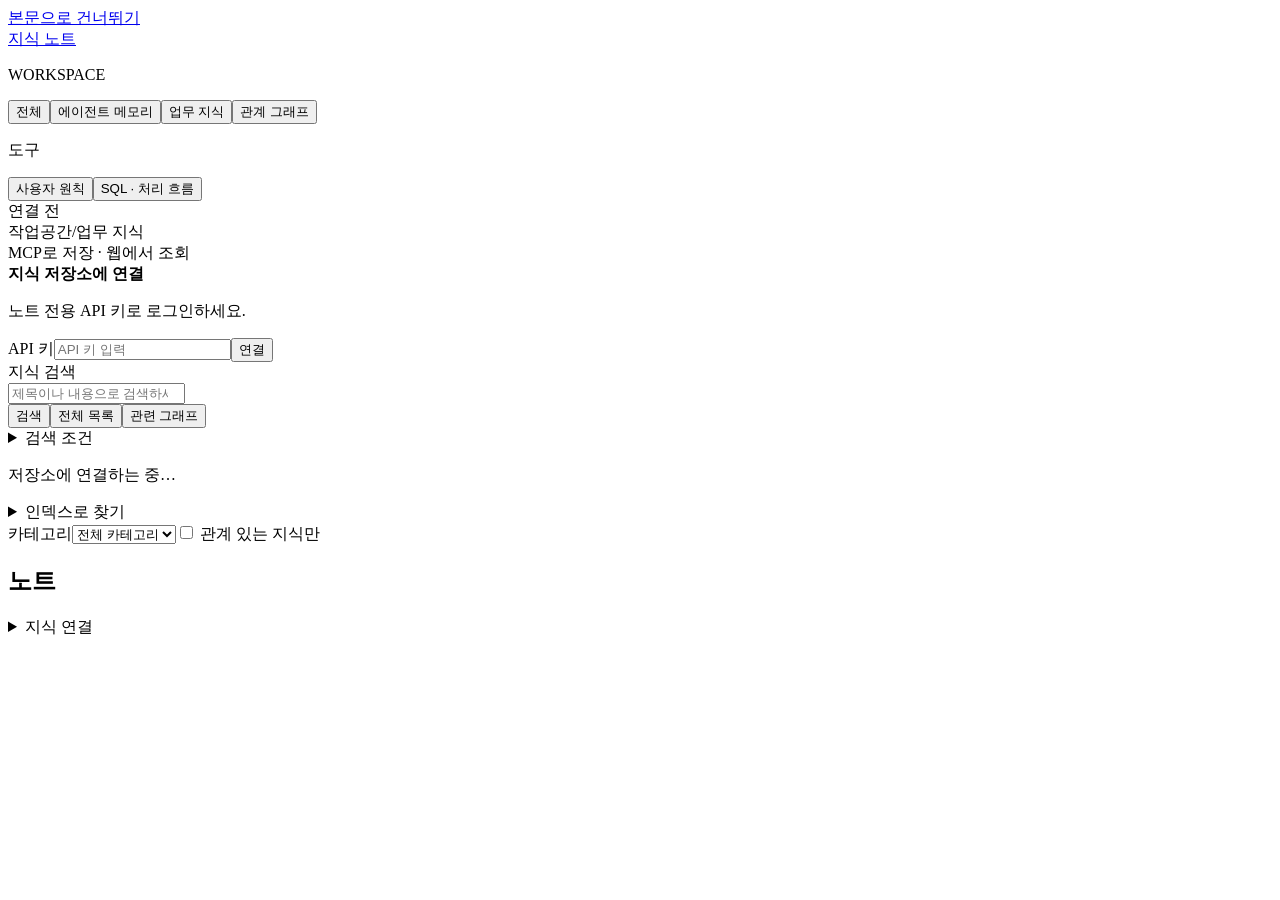
==== commit da0e4cef: "fix(ui): share Foundation HTML elements and refresh knowledge workspace" ====
--- a/knowledge_app/static/index.html
+++ b/knowledge_app/static/index.html
@@ -1,26 +1,25 @@
 <!doctype html>
 <html lang="ko">
-<head><meta charset="utf-8"><meta name="viewport" content="width=device-width,initial-scale=1"><title>Agent Knowledge for Oracle ADB · 지식 노트</title><link rel="stylesheet" href="/knowledge-assets/common.css"><link rel="stylesheet" href="/knowledge-assets/style.css"><script defer src="/knowledge-assets/app.js"></script></head>
-<body>
-<header class="app-header"><a class="brand" href="/knowledge">지식 노트</a><div class="header-tools"><button id="sql-guide-toggle" type="button" aria-expanded="false" aria-controls="sql-guide">SQL · 처리 흐름</button><span id="connection">연결 전</span><div id="connected" hidden><button id="disconnect">로그아웃</button></div></div></header>
-<main class="page-content">
-<div class="breadcrumb">작업공간 / 지식 노트</div>
-<form id="connect-form"><label for="token">API 키</label><input id="token" type="password" autocomplete="off" required><button>연결</button></form>
-<details id="principles-panel" class="panel"><summary>사용자 원칙 · 매 요청에 적용</summary>
-<p>기억 검색과 별도로 항상 전달할 원칙입니다. 변경 후 ‘승인하고 적용’을 누르세요. 모델의 준수를 보장하거나 시스템 지침을 대체하지 않습니다.</p>
-<div class="index-controls"><button id="principles-load" type="button">저장된 원칙 불러오기</button><button id="principles-defaults" type="button">기본 6개 초안 추가</button><button id="principles-add" type="button">직접 추가</button></div>
-<label>추천 원칙<select id="principles-suggestion"><option value="facts">확인 수준 구분</option><option value="context">기존 맥락 유지</option><option value="verify">완료 확인</option></select></label><button id="principles-suggest" type="button">선택한 추천을 초안에 추가</button>
-<p id="principles-status" role="status"></p><div id="principles-rules"></div>
-<label>변경 이유<input id="principles-note" maxlength="500" placeholder="무엇을 바꿨는지 적어 주세요"></label>
-<button id="principles-save" type="button" disabled>승인하고 적용</button>
-<details><summary>적용 문구 미리보기</summary><label>프로젝트 범위<input id="principles-preview-scope" placeholder="project:example"></label><pre id="principles-preview"></pre></details>
-<details><summary>변경 이력</summary><button id="principles-history-load" type="button">이력 불러오기</button><div id="principles-history"></div><button id="principles-history-more" type="button" hidden>다음 이력</button></details>
-</details>
+<head><meta charset="utf-8"><meta name="viewport" content="width=device-width,initial-scale=1"><title>Agent Knowledge for Oracle ADB · 지식 노트</title><link rel="stylesheet" href="/knowledge-assets/ui.css"><link rel="stylesheet" href="/knowledge-assets/common.css"><link rel="stylesheet" href="/knowledge-assets/style.css"><script defer src="/knowledge-assets/ui.js"></script><script defer src="/knowledge-assets/app.js"></script></head>
+<body><a href="#main-content" class="skip-link">본문으로 건너뛰기</a><div class="app-shell">
+<aside class="app-navigation" aria-label="작업공간 탐색"><a class="brand" href="/knowledge"><span class="brand-mark" data-icon="document"></span>지식 노트</a><p class="nav-label">WORKSPACE</p><nav id="store-tabs" class="store-navigation" aria-label="저장소 종류"><button data-icon="grid" data-store="all" aria-pressed="false" class="ui-button">전체</button><button data-icon="memory" data-store="memory" aria-pressed="false" class="ui-button">에이전트 메모리</button><button data-icon="document" data-store="knowledge" aria-pressed="true" class="ui-button">업무 지식</button><button data-icon="graph" data-store="graph" aria-pressed="false" class="ui-button">관계 그래프</button></nav>
+<div class="navigation-tools"><p class="nav-label">도구</p><button id="principles-toggle" aria-label="사용자 원칙" data-icon="settings" aria-haspopup="dialog" class="ui-button"><span>사용자 원칙</span></button><button id="sql-guide-toggle" data-icon="code" aria-label="SQL · 처리 흐름" aria-expanded="false" aria-controls="sql-guide" class="ui-button"><span>SQL · 처리 흐름</span></button></div><div class="navigation-footer"><span class="connection-indicator" aria-hidden="true"></span><span id="connection">연결 전</span><div id="connected" hidden><button id="disconnect" class="ui-button">로그아웃</button></div></div></aside>
+<main id="main-content" class="page-content"><nav class="breadcrumb" aria-label="현재 위치"><span>작업공간</span><span class="breadcrumb-divider" aria-hidden="true">/</span><span id="breadcrumb-current">업무 지식</span></nav><div class="page-heading"><ui-page-header id="page-heading" heading="지식 라이브러리" description="저장한 지식을 찾고, 원문과 근거를 확인하세요."></ui-page-header><ui-badge tone="success">MCP로 저장 · 웹에서 조회</ui-badge></div><form id="connect-form" class="connection-card"><div class="connection-card__copy"><strong>지식 저장소에 연결</strong><p>노트 전용 API 키로 로그인하세요.</p></div><label class="sr-only" for="token">API 키</label><input id="token" type="password" autocomplete="off" required placeholder="API 키 입력" class="ui-input"><button class="primary ui-button">연결</button></form><form id="search-form" class="search-toolbar"><label class="sr-only" for="query">지식 검색</label><div class="search-input"><span data-icon="search"></span><input id="query" type="search" maxlength="2000" placeholder="제목이나 내용으로 검색하세요" class="ui-input"></div><button id="search-button" class="primary ui-button">검색</button><button class="ui-button--quiet ui-button" id="browse" type="button">전체 목록</button><button class="ui-button--quiet ui-button" data-icon="graph" id="search-graph" type="button">관련 그래프</button><details><summary>검색 조건</summary><div class="filters"><label>범위<input id="scope" placeholder="전체 · project:vector_knowledge" maxlength="108" class="ui-input"></label><label>종류<select id="kind" class="ui-input"><option value="">전체</option><option value="DOCUMENT">문서</option><option value="DECISION">결정</option><option value="PREFERENCE">선호</option><option value="FACT">사실</option><option value="PROCEDURE">절차</option><option value="EPISODE">경험</option></select></label></div></details></form>
+<p id="status" role="status" aria-live="polite">저장소에 연결하는 중…</p>
+<section id="memory-panel" class="panel" hidden aria-label="에이전트 메모리">
+<h2>에이전트 메모리</h2><p>경험·선호 기억 · 업무 지식과 별도 저장소 · 입력과 이름 변경은 MCP에서</p>
+<div class="filters"><label>에이전트<select id="memory-agent" class="ui-input"><option value="">내 전체 에이전트</option></select></label><label>대화<select id="memory-thread" class="ui-input"><option value="">내 전체 대화</option></select></label><label><input type="checkbox" id="memory-history" class="ui-input">과거 기록 포함</label></div>
+<p id="memory-status" role="status"></p><div class="memory-workspace"><aside><div id="memory-results"></div><nav aria-label="메모리 페이지"><button id="memory-prev" class="ui-button">이전</button><span id="memory-page"></span><button id="memory-next" class="ui-button">다음</button></nav></aside><article><button id="memory-sql" type="button" disabled class="ui-button">이 항목 SQL</button><h3 id="memory-title">메모리를 선택하세요</h3><pre id="memory-meta"></pre><pre id="memory-body"></pre><h3>근거 지식</h3><p id="memory-evidence-status" role="status"></p><div id="memory-evidence"></div><button id="memory-evidence-more" hidden class="ui-button">다음 근거</button><h3>기억 간 관계</h3><p id="memory-graph-status" role="status"></p><div id="memory-graph"></div><div id="memory-edges"></div></article></div></section>
+<div class="workspace panel">
+<aside aria-label="노트 목록"><details id="index-browser"><summary>인덱스로 찾기</summary><div class="index-controls"><button id="index-load" class="ui-button">인덱스 목록</button><button id="unfiled" class="ui-button">미분류 지식</button></div><div id="index-catalog"></div><button id="index-more" hidden class="ui-button">다음 인덱스</button></details><div class="library-filter"><label for="category">카테고리</label><select id="category" class="ui-input"><option value="">전체 카테고리</option></select><label class="relation-filter"><input id="has-relations" type="checkbox" class="ui-input"> 관계 있는 지식만</label></div><div class="list-heading"><h2 id="results-title">노트</h2><span id="count"></span></div><button id="search-result-graph" hidden class="ui-button">검색 결과의 관계 보기</button><div id="results"><ui-empty-state heading="저장된 지식을 찾아보세요" description="연결 후 목록을 확인하거나 검색어를 입력하세요." icon="search"></ui-empty-state></div><nav class="ui-pager" id="pagination" hidden aria-label="목록 페이지"><button id="previous" class="ui-button">이전</button><span id="page-number"></span><button id="next" class="ui-button">다음</button></nav></aside>
+<section id="reader" aria-labelledby="reader-title"><ui-empty-state id="reader-empty" heading="노트를 선택하세요" description="목록에서 노트를 선택하면 요약, 원문과 연결된 지식을 확인할 수 있습니다." icon="document"></ui-empty-state><div id="reader-content" hidden><button id="reader-back" type="button" class="ui-button--quiet ui-button--small ui-button" data-icon="arrow">목록으로</button><div class="note-heading"><h2 id="reader-title">노트를 선택하세요</h2><span id="edit-origin" hidden></span><div class="actions"><button id="note-sql" type="button" disabled class="ui-button">이 항목 SQL</button><button id="edit" disabled hidden class="ui-button">편집</button><button id="cancel" hidden class="ui-button">취소</button><button id="save" class="primary ui-button" hidden>저장</button><button id="check-job" hidden class="ui-button">색인 상태 확인</button></div></div><p id="note-status" role="status" aria-live="polite"></p><div class="note-tabs ui-tabs" role="group" aria-label="노트 보기"><button id="show-summary" aria-pressed="true" class="ui-button">요약</button><button id="show-source" aria-pressed="false" class="ui-button">상세</button><button id="show-references" aria-pressed="false" class="ui-button">참조 위치</button><button id="show-capture" aria-pressed="false" class="ui-button">확인할 내용 <span id="capture-count"></span></button><button id="show-workflow" aria-pressed="false" disabled class="ui-button">연결된 지식 <span id="flow-count"></span></button></div><section id="summary-view"><p id="summary-kind"></p><label class="sr-only" for="reader-summary">지식 요약</label><textarea id="reader-summary" readonly maxlength="2000" placeholder="요약을 불러옵니다." class="ui-input"></textarea><p class="flow-help">요약으로 내용을 살펴보고, 상세 탭에서 근거를 확인하세요.</p></section><section id="references-view" hidden><p id="reference-status"></p><h3>연결된 인덱스</h3><div id="reference-indexes"></div><button id="references-more" hidden class="ui-button">다음 연결</button><h3>관련 에이전트 메모리</h3><p id="note-memory-status"></p><div id="note-memories"></div><button id="note-memories-more" hidden class="ui-button">다음 기억</button><h3>원본 위치</h3><pre id="reference-sources"></pre><button id="download-original" disabled class="ui-button">원본 다운로드</button><p class="flow-help">로컬 파일은 기록된 머신에서 확인해야 합니다. 원본 위치의 접근 가능 여부는 자동 확인하지 않습니다.</p></section><div id="source-view" hidden><div class="editor-toolbar"><span id="line-count">0줄</span><label>들여쓰기 <select id="indent-size" class="ui-input"><option value="2">2칸</option><option value="4" selected>4칸</option></select></label><label><input id="wrap-lines" type="checkbox" checked class="ui-input"> 자동 줄바꿈</label><span>Tab / Shift+Tab · 들여쓰기</span></div><div class="code-editor wrapped"><pre id="line-numbers" aria-hidden="true">1</pre><label class="sr-only" for="reader-body">노트 원문</label><textarea id="reader-body" readonly spellcheck="false" placeholder="왼쪽 목록에서 노트를 선택하세요." wrap="soft" class="ui-input"></textarea></div></div><section id="workflow-view" hidden aria-label="업무 흐름 그래프"><details id="graph-options"><summary>조회 조건 변경</summary><form id="graph-form" class="graph-filters"><label>조회 시점<select id="graph-time-mode" class="ui-input"><option value="current">현재</option><option value="custom">과거 시점 지정</option></select></label><label>업무 기준 시점 (내 시간대)<input id="valid-at" type="datetime-local" step="1" disabled required class="ui-input"></label><label>당시 기록 시점 (내 시간대)<input id="known-at" type="datetime-local" step="1" disabled required class="ui-input"></label><label class="graph-scopes">프로젝트 범위<input id="graph-scopes" placeholder="비우면 내 전체 지식" maxlength="1100" class="ui-input"></label><label><input id="include-undated" type="checkbox" checked class="ui-input"> 시점 미상 포함</label><button class="ui-button">조회 조건 적용</button><button id="graph-reset" type="button" class="ui-button">현재 정보로 초기화</button></form></details><p id="graph-context"></p><p id="workflow-status" role="status"></p><div id="workflow-canvas"></div><p class="flow-help">관계를 선택하면 적용 기간과 원문 근거를 볼 수 있습니다. 프로젝트 범위를 비우면 내 전체 지식을 조회합니다.</p><div id="workflow-relations" aria-label="업무 관계"></div><blockquote id="workflow-evidence" hidden></blockquote></section><section id="capture-view" hidden aria-label="지식 수집 질문과 답변"><p id="capture-status" role="status" aria-live="polite"></p><p class="flow-help">조회 전용입니다. 질문에 대한 답변과 지식 변경은 Codex·Claude에서 MCP로 진행하세요.</p><div id="capture-content"></div><button id="capture-refresh" type="button" class="ui-button">다시 확인</button></section><details id="source-details"><summary>출처와 버전</summary><pre id="reader-meta"></pre></details></div></section>
+</div><details id="graph-review-panel" class="panel"><summary>지식 연결</summary><p>관계와 처리 내역을 조회합니다. 저장·수정·관계 검토는 Codex·Claude의 MCP 도구로 진행합니다.</p><div class="index-controls"><button id="graph-proposals-load" type="button" class="ui-button">전체 연결</button><button id="graph-proposals-note" type="button" class="ui-button">선택한 노트 연결</button><button id="graph-runs-load" type="button" class="ui-button">추출 처리 내역</button><button id="graph-extract-note" type="button" hidden class="ui-button">선택한 노트 추출</button></div><p id="graph-review-status" role="status"></p><div id="graph-proposals"></div><button id="graph-proposals-more" type="button" hidden class="ui-button">다음 연결</button></details>
 <section id="sql-guide" class="panel sql-guide" hidden aria-labelledby="sql-guide-title">
 <h2 id="sql-guide-title">SQL · 처리 흐름</h2>
-<section aria-labelledby="sql-selected-title"><h3 id="sql-selected-title">선택한 항목 SQL</h3><p id="sql-selected-label">노트나 메모리를 선택하고 ‘이 항목 SQL’을 누르세요.</p><p>SQLcl / SQL*Plus에서 앱 스키마로 실행하는 읽기 전용 스크립트입니다. owner_id는 API 키가 아닌 인증 소유자 ID를 직접 지정해야 합니다. Agent Memory 접두사는 기본 AKMEMORY이며 설치 설정에 맞게 바꾸세요.</p><label for="sql-selected-code">조회 스크립트</label><textarea id="sql-selected-code" readonly spellcheck="false" rows="12" placeholder="선택한 항목이 없습니다."></textarea><div class="actions"><button id="sql-selected-copy" type="button" disabled>SQL 복사</button><button id="sql-selected-download" type="button" disabled>SQL 다운로드</button></div><p id="sql-selected-status" role="status" aria-live="polite"></p></section>
+<section aria-labelledby="sql-selected-title"><h3 id="sql-selected-title">선택한 항목 SQL</h3><p id="sql-selected-label">노트나 메모리를 선택하고 ‘이 항목 SQL’을 누르세요.</p><p>SQLcl / SQL*Plus에서 앱 스키마로 실행하는 읽기 전용 스크립트입니다. owner_id는 API 키가 아닌 인증 소유자 ID를 직접 지정해야 합니다. Agent Memory 접두사는 기본 AKMEMORY이며 설치 설정에 맞게 바꾸세요.</p><label for="sql-selected-code">조회 스크립트</label><textarea id="sql-selected-code" readonly spellcheck="false" rows="12" placeholder="선택한 항목이 없습니다." class="ui-input"></textarea><div class="actions"><button id="sql-selected-copy" type="button" disabled class="ui-button">SQL 복사</button><button id="sql-selected-download" type="button" disabled class="ui-button">SQL 다운로드</button></div><p id="sql-selected-status" role="status" aria-live="polite"></p></section>
 <p>각 기능이 어디에서 실행되고 무엇을 저장·조회하는지 설명합니다. SQL은 설명용 예제이며 방금 실행한 요청의 SQL 로그가 아닙니다. 이 화면은 SQL을 실행하지 않습니다.</p>
 <p>SQL은 권한 있는 DB 도구(SQLcl·Database Actions 등)에서 바인드 값을 지정해 사용합니다. DB 직접 접근에는 앱의 사용자 인증이 자동 적용되지 않습니다. 실제 사용자 ID·비밀번호·벡터를 이 안내에 표시하지 않습니다.</p>
+<p><strong>v3 모드:</strong> 업무 지식 원문과 검색 벡터는 별도 Agent Memory 저장소에 보관합니다. 기존 지식/버전 ID, 수정 이력, 감사 기록, 첨부, RDF·Property Graph는 유지합니다. 선택한 노트의 ‘이 항목 SQL’은 실제 원문 저장 경로를 표시합니다. 아래 vk_revision/vk_chunk 예제는 legacy 경로와 보존된 복구 사본 설명입니다.</p>
 <details><summary>업무 지식 · 목록과 원문 조회</summary><p>Oracle에서 실행하는 설명용 SQL입니다. :owner_id는 앱이 인증 주체에서 계산한 소유자 ID이며 API 키나 DB 사용자명이 아닙니다. :scope는 project:example 같은 범위입니다.</p><pre><code>SELECT i.id, i.title, i.scope, r.id AS revision_id,
        r.summary_text, r.content_text
 FROM vk_item i
@@ -56,7 +55,9 @@
 
 API: POST /api/v1/knowledge
 Oracle: vk_item → vk_revision → vk_job
-임베딩 워커: 원문 청크 → 임베딩 → vk_chunk
+legacy 워커: 원문 청크 → 임베딩 → vk_chunk
+v3 워커: Agent Memory 원문·청크·벡터 검증 → 이관 상태와 현재 버전·READY 함께 공개
+v3 검색: SDK RECORD_CHUNKS 벡터·키워드 + 기존 소유자/범위/상태 필터
 이력: 원문 버전 보존 + 설정된 변경 추적/후속 검토</code></pre><p class="flow-help">구현 근거: knowledge_app/mcp_server.py · service.py · worker.py · migrations/</p></details>
 <details><summary>에이전트 메모리 · SQL 조회</summary><p>SQL로 조회할 수 있습니다. 아래 AKMEMORY는 AGENT_MEMORY_STORE_ID=AKMEMORY인 설치 예입니다. 다른 설치는 접두사를 확인하세요. :owner_id는 앱의 인증 소유자 ID입니다. 상태를 임의로 현재 사실로 해석하지 않도록 함께 표시합니다.</p><pre><code>SELECT record_id, memory_type, content, status,
        JSON_VALUE(metadata, &#x27;$.title&#x27;) AS title,
@@ -101,12 +102,28 @@
 )
 WHERE source_id = :entity_id OR target_id = :entity_id;
 
--- RDF: :g는 해당 소유자·관계 버전으로 만든 정확한 named graph 식별자
-SELECT t.TRIPLE.GET_SUBJECT(USER,&#x27;VK_FLOW_RDF&#x27;) AS subject,
-       t.TRIPLE.GET_PROPERTY(USER,&#x27;VK_FLOW_RDF&#x27;) AS predicate,
-       t.TRIPLE.GET_OBJ_VALUE(USER,&#x27;VK_FLOW_RDF&#x27;) AS object_value
-FROM &quot;VK_FLOW_RDF#RDFT_VK_SHARED&quot; t
-WHERE t.TRIPLE.GET_MODEL(USER,&#x27;VK_FLOW_RDF&#x27;) = :g
+-- RDF: :graph_uri는 소유자·관계 버전의 정확한 named graph URI입니다.
+-- 그래프 이름을 행마다 변환하지 않고 저장된 G_ID로 먼저 좁힙니다.
+SELECT t.TRIPLE.GET_SUBJECT(USER,&#x27;VK_FLOW_RDF&#x27;),
+       t.TRIPLE.GET_PROPERTY(USER,&#x27;VK_FLOW_RDF&#x27;),
+       t.TRIPLE.GET_OBJ_VALUE(USER,&#x27;VK_FLOW_RDF&#x27;)
+FROM (
+    SELECT MDSYS.SDO_RDF_TRIPLE_S(
+        r.CANON_END_NODE_ID, r.MODEL_ID, r.START_NODE_ID,
+        r.P_VALUE_ID, r.END_NODE_ID
+    ) AS TRIPLE
+    FROM &quot;VK_FLOW_RDF#RDFM_VK_SHARED&quot; r
+    WHERE r.G_ID IN (
+        SELECT v.VALUE_ID FROM &quot;VK_FLOW_RDF#RDF_VALUE$&quot; v
+        WHERE v.VALUE_TYPE = &#x27;UR&#x27;
+          AND (v.VNAME_PREFIX = SEM_APIS.VALUE_NAME_PREFIX(:graph_uri, &#x27;UR&#x27;)
+               OR (v.VNAME_PREFIX IS NULL
+                   AND SEM_APIS.VALUE_NAME_PREFIX(:graph_uri, &#x27;UR&#x27;) IS NULL))
+          AND (v.VNAME_SUFFIX = SEM_APIS.VALUE_NAME_SUFFIX(:graph_uri, &#x27;UR&#x27;)
+               OR (v.VNAME_SUFFIX IS NULL
+                   AND SEM_APIS.VALUE_NAME_SUFFIX(:graph_uri, &#x27;UR&#x27;) IS NULL))
+    )
+) t
 FETCH FIRST 301 ROWS ONLY;
 
 -- 관계 등록은 MCP knowledge_graph_assert(assertion=...) 사용
@@ -126,15 +143,14 @@
 PUT  /api/v1/principles          승인된 변경 + expected_version
 POST /api/v1/principles/resolve  요청 범위에 맞는 활성 원칙
 GET  /api/v1/principles/history  변경 이력</code></pre><p class="flow-help">구현 근거: knowledge_app/principles.py · scripts/memory_prompt_hook.py</p></details></section>
-<nav id="store-tabs" class="note-tabs" aria-label="저장소 종류"><button data-store="all" aria-pressed="false">전체</button><button data-store="memory" aria-pressed="false">에이전트 메모리</button><button data-store="knowledge" aria-pressed="true">업무 지식</button><button data-store="graph" aria-pressed="false">관계 그래프</button></nav>
-<form id="search-form" class="panel"><label class="sr-only" for="query">지식 검색</label><input id="query" type="search" maxlength="2000" placeholder="저장된 지식 검색"><button id="search-button" class="primary">검색</button><button id="browse" type="button">전체 목록</button><button id="search-graph" type="button">관련 그래프</button><details><summary>검색 조건</summary><div class="filters"><label>범위<input id="scope" placeholder="전체 · project:vector_knowledge" maxlength="108"></label><label>종류<select id="kind"><option value="">전체</option><option value="DOCUMENT">문서</option><option value="DECISION">결정</option><option value="PREFERENCE">선호</option><option value="FACT">사실</option><option value="PROCEDURE">절차</option><option value="EPISODE">경험</option></select></label></div></details></form>
-<p id="status" role="status" aria-live="polite">저장소에 연결하는 중…</p>
-<section id="memory-panel" class="panel" hidden aria-label="에이전트 메모리">
-<h2>에이전트 메모리</h2><p>경험·선호 기억 · 업무 지식과 별도 저장소 · 입력과 이름 변경은 MCP에서</p>
-<div class="filters"><label>에이전트<select id="memory-agent"><option value="">내 전체 에이전트</option></select></label><label>대화<select id="memory-thread"><option value="">내 전체 대화</option></select></label><label><input type="checkbox" id="memory-history">과거 기록 포함</label></div>
-<p id="memory-status" role="status"></p><div class="memory-workspace"><aside><div id="memory-results"></div><nav aria-label="메모리 페이지"><button id="memory-prev">이전</button><span id="memory-page"></span><button id="memory-next">다음</button></nav></aside><article><button id="memory-sql" type="button" disabled>이 항목 SQL</button><h3 id="memory-title">메모리를 선택하세요</h3><pre id="memory-meta"></pre><pre id="memory-body"></pre><h3>근거 지식</h3><p id="memory-evidence-status" role="status"></p><div id="memory-evidence"></div><button id="memory-evidence-more" hidden>다음 근거</button><h3>기억 간 관계</h3><p id="memory-graph-status" role="status"></p><div id="memory-graph"></div><div id="memory-edges"></div></article></div></section>
-<details id="graph-review-panel" class="panel"><summary>지식 연결</summary><p>관계와 처리 내역을 조회합니다. 저장·수정·관계 검토는 Codex·Claude의 MCP 도구로 진행합니다.</p><div class="index-controls"><button id="graph-proposals-load" type="button">전체 연결</button><button id="graph-proposals-note" type="button">선택한 노트 연결</button><button id="graph-runs-load" type="button">추출 처리 내역</button><button id="graph-extract-note" type="button" hidden>선택한 노트 추출</button></div><p id="graph-review-status" role="status"></p><div id="graph-proposals"></div><button id="graph-proposals-more" type="button" hidden>다음 연결</button></details>
-<div class="workspace panel">
-<aside aria-label="노트 목록"><details id="index-browser"><summary>인덱스로 찾기</summary><div class="index-controls"><button id="index-load">인덱스 목록</button><button id="unfiled">미분류 지식</button></div><div id="index-catalog"></div><button id="index-more" hidden>다음 인덱스</button></details><label for="category">카테고리</label><select id="category"><option value="">전체 카테고리</option></select><label class="relation-filter"><input id="has-relations" type="checkbox"> 관계 있는 지식만</label><div class="list-heading"><h2 id="results-title">노트</h2><span id="count"></span></div><button id="search-result-graph" hidden>검색 결과의 관계 보기</button><div id="results"></div><nav id="pagination" hidden aria-label="목록 페이지"><button id="previous">이전</button><span id="page-number"></span><button id="next">다음</button></nav></aside>
-<section id="reader" aria-labelledby="reader-title"><div class="note-heading"><h2 id="reader-title">노트를 선택하세요</h2><span id="edit-origin" hidden></span><div class="actions"><button id="note-sql" type="button" disabled>이 항목 SQL</button><button id="edit" disabled hidden>편집</button><button id="cancel" hidden>취소</button><button id="save" class="primary" hidden>저장</button><button id="check-job" hidden>색인 상태 확인</button></div></div><p id="note-status" role="status" aria-live="polite"></p><div class="note-tabs" role="group" aria-label="노트 보기"><button id="show-summary" aria-pressed="true">요약</button><button id="show-source" aria-pressed="false">상세</button><button id="show-references" aria-pressed="false">참조 위치</button><button id="show-capture" aria-pressed="false">확인할 내용 <span id="capture-count"></span></button><button id="show-workflow" aria-pressed="false" disabled>연결된 지식 <span id="flow-count"></span></button></div><section id="summary-view"><p id="summary-kind"></p><label class="sr-only" for="reader-summary">지식 요약</label><textarea id="reader-summary" readonly maxlength="2000" placeholder="요약을 불러옵니다."></textarea><p class="flow-help">요약으로 내용을 살펴보고, 상세 탭에서 근거를 확인하세요.</p></section><section id="references-view" hidden><p id="reference-status"></p><h3>연결된 인덱스</h3><div id="reference-indexes"></div><button id="references-more" hidden>다음 연결</button><h3>관련 에이전트 메모리</h3><p id="note-memory-status"></p><div id="note-memories"></div><button id="note-memories-more" hidden>다음 기억</button><h3>원본 위치</h3><pre id="reference-sources"></pre><button id="download-original" disabled>원본 다운로드</button><p class="flow-help">로컬 파일은 기록된 머신에서 확인해야 합니다. 원본 위치의 접근 가능 여부는 자동 확인하지 않습니다.</p></section><div id="source-view" hidden><div class="editor-toolbar"><span id="line-count">0줄</span><label>들여쓰기 <select id="indent-size"><option value="2">2칸</option><option value="4" selected>4칸</option></select></label><label><input id="wrap-lines" type="checkbox" checked> 자동 줄바꿈</label><span>Tab / Shift+Tab · 들여쓰기</span></div><div class="code-editor wrapped"><pre id="line-numbers" aria-hidden="true">1</pre><label class="sr-only" for="reader-body">노트 원문</label><textarea id="reader-body" readonly spellcheck="false" placeholder="왼쪽 목록에서 노트를 선택하세요." wrap="soft"></textarea></div></div><section id="workflow-view" hidden aria-label="업무 흐름 그래프"><details id="graph-options"><summary>조회 조건 변경</summary><form id="graph-form" class="graph-filters"><label>조회 시점<select id="graph-time-mode"><option value="current">현재</option><option value="custom">과거 시점 지정</option></select></label><label>업무 기준 시점 (내 시간대)<input id="valid-at" type="datetime-local" step="1" disabled required></label><label>당시 기록 시점 (내 시간대)<input id="known-at" type="datetime-local" step="1" disabled required></label><label class="graph-scopes">프로젝트 범위<input id="graph-scopes" placeholder="비우면 내 전체 지식" maxlength="1100"></label><label><input id="include-undated" type="checkbox" checked> 시점 미상 포함</label><button>조회 조건 적용</button><button id="graph-reset" type="button">현재 정보로 초기화</button></form></details><p id="graph-context"></p><p id="workflow-status" role="status"></p><div id="workflow-canvas"></div><p class="flow-help">관계를 선택하면 적용 기간과 원문 근거를 볼 수 있습니다. 프로젝트 범위를 비우면 내 전체 지식을 조회합니다.</p><div id="workflow-relations" aria-label="업무 관계"></div><blockquote id="workflow-evidence" hidden></blockquote></section><section id="capture-view" hidden aria-label="지식 수집 질문과 답변"><p id="capture-status" role="status" aria-live="polite"></p><p class="flow-help">조회 전용입니다. 질문에 대한 답변과 지식 변경은 Codex·Claude에서 MCP로 진행하세요.</p><div id="capture-content"></div><button id="capture-refresh" type="button">다시 확인</button></section><details id="source-details"><summary>출처와 버전</summary><pre id="reader-meta"></pre></details></section>
-</div></main></body></html>
+</main></div><dialog id="principles-dialog" class="ui-dialog" aria-labelledby="principles-dialog-title"><div class="ui-dialog__header"><h2 id="principles-dialog-title">사용자 원칙</h2><button id="principles-close" type="button" class="ui-button--quiet ui-button--small ui-button" data-icon="close" aria-label="사용자 원칙 닫기"></button></div><div class="ui-dialog__body"><details open id="principles-panel" class="panel"><summary>사용자 원칙 · 매 요청에 적용</summary>
+<p>기억 검색과 별도로 항상 전달할 원칙입니다. 변경 후 ‘승인하고 적용’을 누르세요. 모델의 준수를 보장하거나 시스템 지침을 대체하지 않습니다.</p>
+<div class="index-controls"><button id="principles-load" type="button" class="ui-button">저장된 원칙 불러오기</button><button id="principles-defaults" type="button" class="ui-button">기본 6개 초안 추가</button><button id="principles-add" type="button" class="ui-button">직접 추가</button></div>
+<label>추천 원칙<select id="principles-suggestion" class="ui-input"><option value="facts">확인 수준 구분</option><option value="context">기존 맥락 유지</option><option value="verify">완료 확인</option></select></label><button id="principles-suggest" type="button" class="ui-button">선택한 추천을 초안에 추가</button>
+<p id="principles-status" role="status"></p><div id="principles-rules"></div>
+<label>변경 이유<input id="principles-note" maxlength="500" placeholder="무엇을 바꿨는지 적어 주세요" class="ui-input"></label>
+<button id="principles-save" type="button" disabled class="ui-button">승인하고 적용</button>
+<details><summary>적용 문구 미리보기</summary><label>프로젝트 범위<input id="principles-preview-scope" placeholder="project:example" class="ui-input"></label><pre id="principles-preview"></pre></details>
+<details><summary>변경 이력</summary><button id="principles-history-load" type="button" class="ui-button">이력 불러오기</button><div id="principles-history"></div><button id="principles-history-more" type="button" hidden class="ui-button">다음 이력</button></details>
+</details>
+</div></dialog></body></html>
